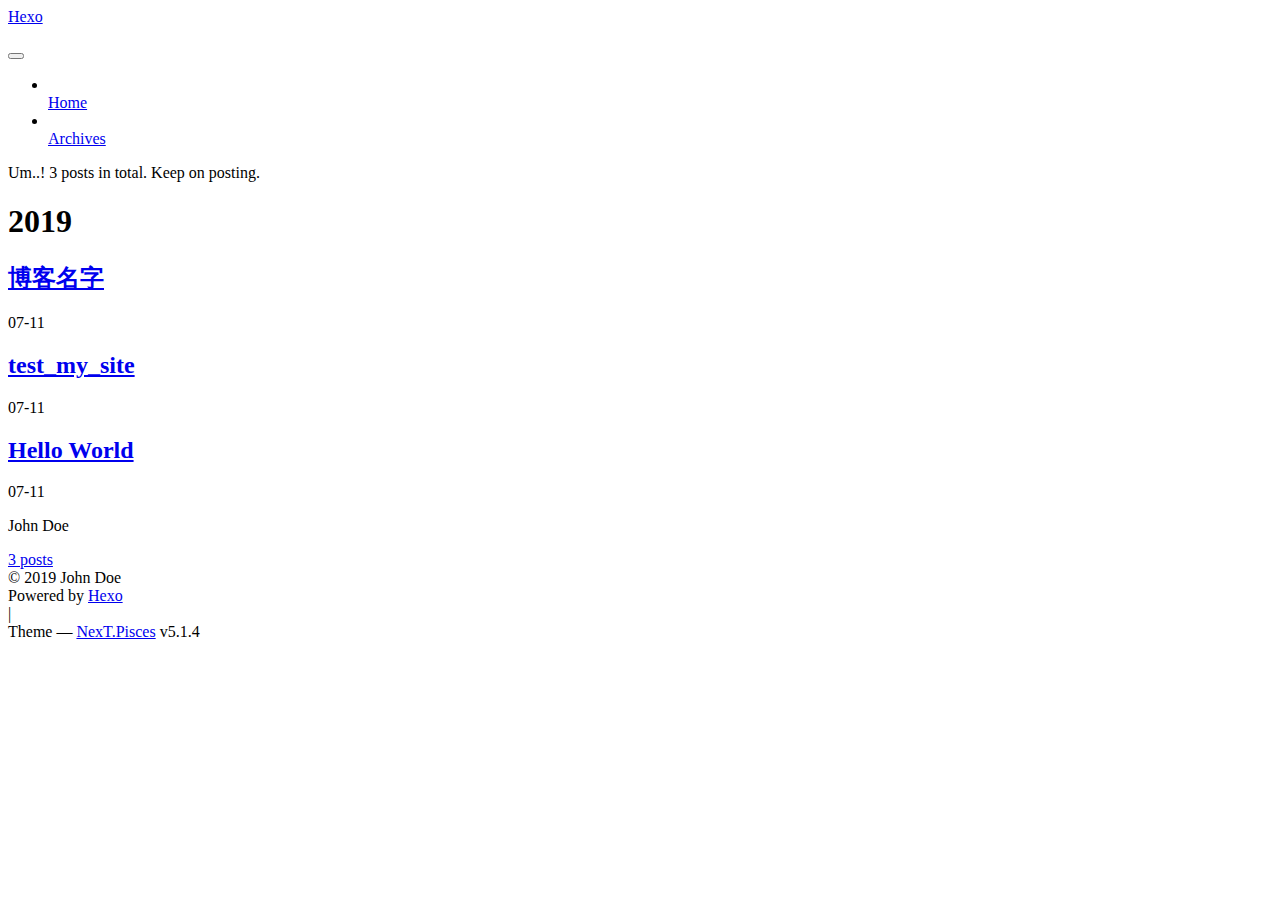
==== archives/index.html @ 9282c747 "Site updated: 2019-07-11 01:19:14" ====
<!DOCTYPE html>



  


<html class="theme-next pisces use-motion" lang>
<head><meta name="generator" content="Hexo 3.9.0">
  <meta charset="UTF-8">
<meta http-equiv="X-UA-Compatible" content="IE=edge">
<meta name="viewport" content="width=device-width, initial-scale=1, maximum-scale=1">
<meta name="theme-color" content="#222">









<meta http-equiv="Cache-Control" content="no-transform">
<meta http-equiv="Cache-Control" content="no-siteapp">
















  
  
  <link href="/lib/fancybox/source/jquery.fancybox.css?v=2.1.5" rel="stylesheet" type="text/css">







<link href="/lib/font-awesome/css/font-awesome.min.css?v=4.6.2" rel="stylesheet" type="text/css">

<link href="/css/main.css?v=5.1.4" rel="stylesheet" type="text/css">


  <link rel="apple-touch-icon" sizes="180x180" href="/images/apple-touch-icon-next.png?v=5.1.4">


  <link rel="icon" type="image/png" sizes="32x32" href="/images/favicon-32x32-next.png?v=5.1.4">


  <link rel="icon" type="image/png" sizes="16x16" href="/images/favicon-16x16-next.png?v=5.1.4">


  <link rel="mask-icon" href="/images/logo.svg?v=5.1.4" color="#222">





  <meta name="keywords" content="Hexo, NexT">










<meta property="og:type" content="website">
<meta property="og:title" content="Hexo">
<meta property="og:url" content="http://yoursite.com/archives/index.html">
<meta property="og:site_name" content="Hexo">
<meta property="og:locale" content="default">
<meta name="twitter:card" content="summary">
<meta name="twitter:title" content="Hexo">



<script type="text/javascript" id="hexo.configurations">
  var NexT = window.NexT || {};
  var CONFIG = {
    root: '/',
    scheme: 'Pisces',
    version: '5.1.4',
    sidebar: {"position":"left","display":"post","offset":12,"b2t":false,"scrollpercent":false,"onmobile":false},
    fancybox: true,
    tabs: true,
    motion: {"enable":true,"async":false,"transition":{"post_block":"fadeIn","post_header":"slideDownIn","post_body":"slideDownIn","coll_header":"slideLeftIn","sidebar":"slideUpIn"}},
    duoshuo: {
      userId: '0',
      author: 'Author'
    },
    algolia: {
      applicationID: '',
      apiKey: '',
      indexName: '',
      hits: {"per_page":10},
      labels: {"input_placeholder":"Search for Posts","hits_empty":"We didn't find any results for the search: ${query}","hits_stats":"${hits} results found in ${time} ms"}
    }
  };
</script>



  <link rel="canonical" href="http://yoursite.com/archives/">





  <title>Archive | Hexo</title>
  








</head>

<body itemscope itemtype="http://schema.org/WebPage" lang="default">

  
  
    
  

  <div class="container sidebar-position-left page-archive">
    <div class="headband"></div>

    <header id="header" class="header" itemscope itemtype="http://schema.org/WPHeader">
      <div class="header-inner"><div class="site-brand-wrapper">
  <div class="site-meta ">
    

    <div class="custom-logo-site-title">
      <a href="/" class="brand" rel="start">
        <span class="logo-line-before"><i></i></span>
        <span class="site-title">Hexo</span>
        <span class="logo-line-after"><i></i></span>
      </a>
    </div>
      
        <p class="site-subtitle"></p>
      
  </div>

  <div class="site-nav-toggle">
    <button>
      <span class="btn-bar"></span>
      <span class="btn-bar"></span>
      <span class="btn-bar"></span>
    </button>
  </div>
</div>

<nav class="site-nav">
  

  
    <ul id="menu" class="menu">
      
        
        <li class="menu-item menu-item-home">
          <a href="/" rel="section">
            
              <i class="menu-item-icon fa fa-fw fa-home"></i> <br>
            
            Home
          </a>
        </li>
      
        
        <li class="menu-item menu-item-archives">
          <a href="/archives/" rel="section">
            
              <i class="menu-item-icon fa fa-fw fa-archive"></i> <br>
            
            Archives
          </a>
        </li>
      

      
    </ul>
  

  
</nav>



 </div>
    </header>

    <main id="main" class="main">
      <div class="main-inner">
        <div class="content-wrap">
          <div id="content" class="content">
            

  
  
  
  <div class="post-block archive">
    <div id="posts" class="posts-collapse">
      <span class="archive-move-on"></span>

      <span class="archive-page-counter">
        
        
        
          
        
        Um..! 3 posts in total. Keep on posting.
      </span>

      

        
        
        

        
          
          <div class="collection-title">
            <h1 class="archive-year" id="archive-year-2019">2019</h1>
          </div>
        
        

        

  <article class="post post-type-normal" itemscope itemtype="http://schema.org/Article">
    <header class="post-header">

      <h2 class="post-title">
        
            <a class="post-title-link" href="/2019/07/11/博客名字/" itemprop="url">
              
                <span itemprop="name">博客名字</span>
              
            </a>
        
      </h2>

      <div class="post-meta">
        <time class="post-time" itemprop="dateCreated" datetime="2019-07-11T01:04:57-07:00" content="2019-07-11">
          07-11
        </time>
      </div>

    </header>
  </article>



      

        
        
        

        
        

        

  <article class="post post-type-normal" itemscope itemtype="http://schema.org/Article">
    <header class="post-header">

      <h2 class="post-title">
        
            <a class="post-title-link" href="/2019/07/11/test-my-site/" itemprop="url">
              
                <span itemprop="name">test_my_site</span>
              
            </a>
        
      </h2>

      <div class="post-meta">
        <time class="post-time" itemprop="dateCreated" datetime="2019-07-11T00:39:46-07:00" content="2019-07-11">
          07-11
        </time>
      </div>

    </header>
  </article>



      

        
        
        

        
        

        

  <article class="post post-type-normal" itemscope itemtype="http://schema.org/Article">
    <header class="post-header">

      <h2 class="post-title">
        
            <a class="post-title-link" href="/2019/07/11/hello-world/" itemprop="url">
              
                <span itemprop="name">Hello World</span>
              
            </a>
        
      </h2>

      <div class="post-meta">
        <time class="post-time" itemprop="dateCreated" datetime="2019-07-11T00:15:11-07:00" content="2019-07-11">
          07-11
        </time>
      </div>

    </header>
  </article>



      

    </div>
  </div>
  
  
  

  



          </div>
          


          

        </div>
        
          
  
  <div class="sidebar-toggle">
    <div class="sidebar-toggle-line-wrap">
      <span class="sidebar-toggle-line sidebar-toggle-line-first"></span>
      <span class="sidebar-toggle-line sidebar-toggle-line-middle"></span>
      <span class="sidebar-toggle-line sidebar-toggle-line-last"></span>
    </div>
  </div>

  <aside id="sidebar" class="sidebar">
    
    <div class="sidebar-inner">

      

      

      <section class="site-overview-wrap sidebar-panel sidebar-panel-active">
        <div class="site-overview">
          <div class="site-author motion-element" itemprop="author" itemscope itemtype="http://schema.org/Person">
            
              <p class="site-author-name" itemprop="name">John Doe</p>
              <p class="site-description motion-element" itemprop="description"></p>
          </div>

          <nav class="site-state motion-element">

            
              <div class="site-state-item site-state-posts">
              
                <a href="/archives/">
              
                  <span class="site-state-item-count">3</span>
                  <span class="site-state-item-name">posts</span>
                </a>
              </div>
            

            

            

          </nav>

          

          

          
          

          
          

          

        </div>
      </section>

      

      

    </div>
  </aside>


        
      </div>
    </main>

    <footer id="footer" class="footer">
      <div class="footer-inner">
        <div class="copyright">&copy; <span itemprop="copyrightYear">2019</span>
  <span class="with-love">
    <i class="fa fa-user"></i>
  </span>
  <span class="author" itemprop="copyrightHolder">John Doe</span>

  
</div>


  <div class="powered-by">Powered by <a class="theme-link" target="_blank" href="https://hexo.io">Hexo</a></div>



  <span class="post-meta-divider">|</span>



  <div class="theme-info">Theme &mdash; <a class="theme-link" target="_blank" href="https://github.com/iissnan/hexo-theme-next">NexT.Pisces</a> v5.1.4</div>




        







        
      </div>
    </footer>

    
      <div class="back-to-top">
        <i class="fa fa-arrow-up"></i>
        
      </div>
    

    

  </div>

  

<script type="text/javascript">
  if (Object.prototype.toString.call(window.Promise) !== '[object Function]') {
    window.Promise = null;
  }
</script>









  












  
  
    <script type="text/javascript" src="/lib/jquery/index.js?v=2.1.3"></script>
  

  
  
    <script type="text/javascript" src="/lib/fastclick/lib/fastclick.min.js?v=1.0.6"></script>
  

  
  
    <script type="text/javascript" src="/lib/jquery_lazyload/jquery.lazyload.js?v=1.9.7"></script>
  

  
  
    <script type="text/javascript" src="/lib/velocity/velocity.min.js?v=1.2.1"></script>
  

  
  
    <script type="text/javascript" src="/lib/velocity/velocity.ui.min.js?v=1.2.1"></script>
  

  
  
    <script type="text/javascript" src="/lib/fancybox/source/jquery.fancybox.pack.js?v=2.1.5"></script>
  


  


  <script type="text/javascript" src="/js/src/utils.js?v=5.1.4"></script>

  <script type="text/javascript" src="/js/src/motion.js?v=5.1.4"></script>



  
  


  <script type="text/javascript" src="/js/src/affix.js?v=5.1.4"></script>

  <script type="text/javascript" src="/js/src/schemes/pisces.js?v=5.1.4"></script>



  

  


  <script type="text/javascript" src="/js/src/bootstrap.js?v=5.1.4"></script>



  


  




	





  





  












  





  

  

  

  
  

  

  

  

</body>
</html>
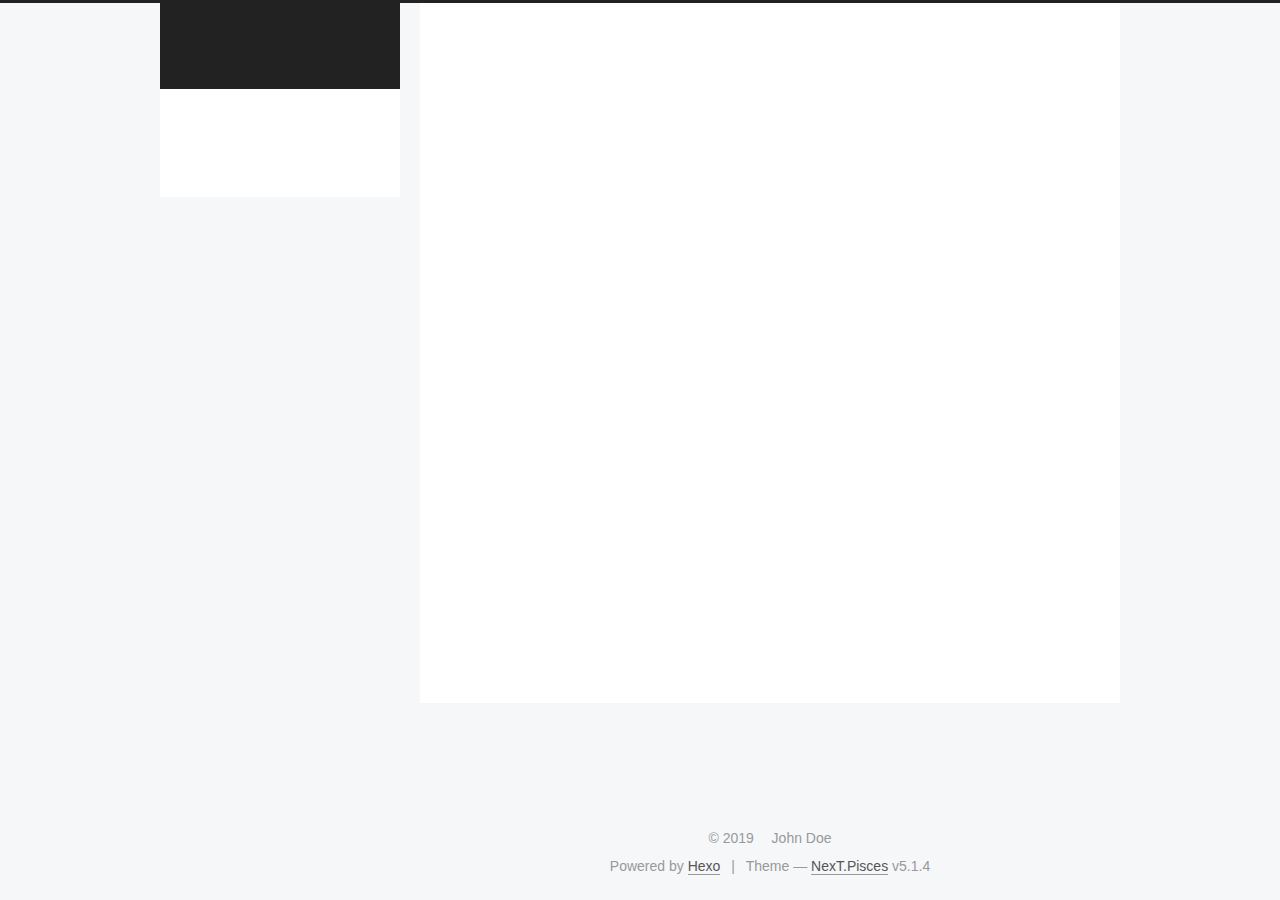
==== commit 5ebafd2a: "Site updated: 2019-07-11 01:27:59" ====
--- a/archives/index.html
+++ b/archives/index.html
@@ -227,7 +227,7 @@
         
           
         
-        Um..! 3 posts in total. Keep on posting.
+        Um..! 2 posts in total. Keep on posting.
       </span>
 
       
@@ -261,41 +261,6 @@
 
       <div class="post-meta">
         <time class="post-time" itemprop="dateCreated" datetime="2019-07-11T01:04:57-07:00" content="2019-07-11">
-          07-11
-        </time>
-      </div>
-
-    </header>
-  </article>
-
-
-
-      
-
-        
-        
-        
-
-        
-        
-
-        
-
-  <article class="post post-type-normal" itemscope itemtype="http://schema.org/Article">
-    <header class="post-header">
-
-      <h2 class="post-title">
-        
-            <a class="post-title-link" href="/2019/07/11/test-my-site/" itemprop="url">
-              
-                <span itemprop="name">test_my_site</span>
-              
-            </a>
-        
-      </h2>
-
-      <div class="post-meta">
-        <time class="post-time" itemprop="dateCreated" datetime="2019-07-11T00:39:46-07:00" content="2019-07-11">
           07-11
         </time>
       </div>
@@ -393,7 +358,7 @@
               
                 <a href="/archives/">
               
-                  <span class="site-state-item-count">3</span>
+                  <span class="site-state-item-count">2</span>
                   <span class="site-state-item-name">posts</span>
                 </a>
               </div>
--- a/css/main.css
+++ b/css/main.css
@@ -0,0 +1,2993 @@
+/* normalize.css v3.0.2 | MIT License | git.io/normalize */
+html {
+  font-family: sans-serif; /* 1 */
+  -ms-text-size-adjust: 100%; /* 2 */
+  -webkit-text-size-adjust: 100%; /* 2 */
+}
+body {
+  margin: 0;
+}
+article,
+aside,
+details,
+figcaption,
+figure,
+footer,
+header,
+hgroup,
+main,
+menu,
+nav,
+section,
+summary {
+  display: block;
+}
+audio,
+canvas,
+progress,
+video {
+  display: inline-block; /* 1 */
+  vertical-align: baseline; /* 2 */
+}
+audio:not([controls]) {
+  display: none;
+  height: 0;
+}
+[hidden],
+template {
+  display: none;
+}
+a {
+  background-color: transparent;
+}
+a:active,
+a:hover {
+  outline: 0;
+}
+abbr[title] {
+  border-bottom: 1px dotted;
+}
+b,
+strong {
+  font-weight: bold;
+}
+dfn {
+  font-style: italic;
+}
+h1 {
+  font-size: 2em;
+  margin: 0.67em 0;
+}
+mark {
+  background: #ff0;
+  color: #000;
+}
+small {
+  font-size: 80%;
+}
+sub,
+sup {
+  font-size: 75%;
+  line-height: 0;
+  position: relative;
+  vertical-align: baseline;
+}
+sup {
+  top: -0.5em;
+}
+sub {
+  bottom: -0.25em;
+}
+img {
+  border: 0;
+}
+svg:not(:root) {
+  overflow: hidden;
+}
+figure {
+  margin: 1em 40px;
+}
+hr {
+  -moz-box-sizing: content-box;
+  box-sizing: content-box;
+  height: 0;
+}
+pre {
+  overflow: auto;
+}
+code,
+kbd,
+pre,
+samp {
+  font-family: monospace, monospace;
+  font-size: 1em;
+}
+button,
+input,
+optgroup,
+select,
+textarea {
+  color: inherit; /* 1 */
+  font: inherit; /* 2 */
+  margin: 0; /* 3 */
+}
+button {
+  overflow: visible;
+}
+button,
+select {
+  text-transform: none;
+}
+button,
+html input[type="button"],
+input[type="reset"],
+input[type="submit"] {
+  -webkit-appearance: button; /* 2 */
+  cursor: pointer; /* 3 */
+}
+button[disabled],
+html input[disabled] {
+  cursor: default;
+}
+button::-moz-focus-inner,
+input::-moz-focus-inner {
+  border: 0;
+  padding: 0;
+}
+input {
+  line-height: normal;
+}
+input[type="checkbox"],
+input[type="radio"] {
+  box-sizing: border-box; /* 1 */
+  padding: 0; /* 2 */
+}
+input[type="number"]::-webkit-inner-spin-button,
+input[type="number"]::-webkit-outer-spin-button {
+  height: auto;
+}
+input[type="search"] {
+  -webkit-appearance: textfield; /* 1 */
+  -moz-box-sizing: content-box;
+  -webkit-box-sizing: content-box; /* 2 */
+  box-sizing: content-box;
+}
+input[type="search"]::-webkit-search-cancel-button,
+input[type="search"]::-webkit-search-decoration {
+  -webkit-appearance: none;
+}
+fieldset {
+  border: 1px solid #c0c0c0;
+  margin: 0 2px;
+  padding: 0.35em 0.625em 0.75em;
+}
+legend {
+  border: 0; /* 1 */
+  padding: 0; /* 2 */
+}
+textarea {
+  overflow: auto;
+}
+optgroup {
+  font-weight: bold;
+}
+table {
+  border-collapse: collapse;
+  border-spacing: 0;
+}
+td,
+th {
+  padding: 0;
+}
+::selection {
+  background: #262a30;
+  color: #fff;
+}
+body {
+  position: relative;
+  font-family: 'Lato', "PingFang SC", "Microsoft YaHei", sans-serif;
+  font-size: 14px;
+  line-height: 2;
+  color: #555;
+  background: #f5f7f9;
+}
+@media (max-width: 767px) {
+  body {
+    padding-right: 0 !important;
+  }
+}
+@media (min-width: 768px) and (max-width: 991px) {
+  body {
+    padding-right: 0 !important;
+  }
+}
+@media (min-width: 1600px) {
+  body {
+    font-size: 16px;
+  }
+}
+h1,
+h2,
+h3,
+h4,
+h5,
+h6 {
+  margin: 0;
+  padding: 0;
+  font-weight: bold;
+  line-height: 1.5;
+  font-family: 'Lato', "PingFang SC", "Microsoft YaHei", sans-serif;
+}
+h2,
+h3,
+h4,
+h5,
+h6 {
+  margin: 20px 0 15px;
+}
+h1 {
+  font-size: 22px;
+}
+@media (max-width: 767px) {
+  h1 {
+    font-size: 18px;
+  }
+}
+h2 {
+  font-size: 20px;
+}
+@media (max-width: 767px) {
+  h2 {
+    font-size: 16px;
+  }
+}
+h3 {
+  font-size: 18px;
+}
+@media (max-width: 767px) {
+  h3 {
+    font-size: 14px;
+  }
+}
+h4 {
+  font-size: 16px;
+}
+@media (max-width: 767px) {
+  h4 {
+    font-size: 12px;
+  }
+}
+h5 {
+  font-size: 14px;
+}
+@media (max-width: 767px) {
+  h5 {
+    font-size: 10px;
+  }
+}
+h6 {
+  font-size: 12px;
+}
+@media (max-width: 767px) {
+  h6 {
+    font-size: 8px;
+  }
+}
+p {
+  margin: 0 0 20px 0;
+}
+a {
+  color: #555;
+  text-decoration: none;
+  outline: none;
+  border-bottom: 1px solid #999;
+  word-wrap: break-word;
+}
+a:hover {
+  color: #222;
+  border-bottom-color: #222;
+}
+blockquote {
+  margin: 0;
+  padding: 0;
+}
+img {
+  display: block;
+  margin: auto;
+  max-width: 100%;
+  height: auto;
+}
+hr {
+  margin: 40px 0;
+  height: 3px;
+  border: none;
+  background-color: #ddd;
+  background-image: repeating-linear-gradient(-45deg, #fff, #fff 4px, transparent 4px, transparent 8px);
+}
+blockquote {
+  padding: 0 15px;
+  color: #666;
+  border-left: 4px solid #ddd;
+}
+blockquote cite::before {
+  content: "-";
+  padding: 0 5px;
+}
+dt {
+  font-weight: 700;
+}
+dd {
+  margin: 0;
+  padding: 0;
+}
+kbd {
+  border: 1px solid #ccc;
+  border-radius: 0.2em;
+  box-shadow: 0.1em 0.1em 0.2em rgba(0,0,0,0.1);
+  background-color: #f9f9f9;
+  font-family: inherit;
+  background-image: -webkit-linear-gradient(top, #eee, #fff, #eee);
+  padding: 0.1em 0.3em;
+  white-space: nowrap;
+}
+.text-left {
+  text-align: left;
+}
+.text-center {
+  text-align: center;
+}
+.text-right {
+  text-align: right;
+}
+.text-justify {
+  text-align: justify;
+}
+.text-nowrap {
+  white-space: nowrap;
+}
+.text-lowercase {
+  text-transform: lowercase;
+}
+.text-uppercase {
+  text-transform: uppercase;
+}
+.text-capitalize {
+  text-transform: capitalize;
+}
+.center-block {
+  display: block;
+  margin-left: auto;
+  margin-right: auto;
+}
+.clearfix:before,
+.clearfix:after {
+  content: " ";
+  display: table;
+}
+.clearfix:after {
+  clear: both;
+}
+.pullquote {
+  width: 45%;
+}
+.pullquote.left {
+  float: left;
+  margin-left: 5px;
+  margin-right: 10px;
+}
+.pullquote.right {
+  float: right;
+  margin-left: 10px;
+  margin-right: 5px;
+}
+.affix.affix.affix {
+  position: fixed;
+}
+.translation {
+  margin-top: -20px;
+  font-size: 14px;
+  color: #999;
+}
+.scrollbar-measure {
+  width: 100px;
+  height: 100px;
+  overflow: scroll;
+  position: absolute;
+  top: -9999px;
+}
+.use-motion .motion-element {
+  opacity: 0;
+}
+table {
+  margin: 20px 0;
+  width: 100%;
+  border-collapse: collapse;
+  border-spacing: 0;
+  border: 1px solid #ddd;
+  font-size: 14px;
+  table-layout: fixed;
+  word-wrap: break-all;
+}
+table>tbody>tr:nth-of-type(odd) {
+  background-color: #f9f9f9;
+}
+table>tbody>tr:hover {
+  background-color: #f5f5f5;
+}
+caption,
+th,
+td {
+  padding: 8px;
+  text-align: left;
+  vertical-align: middle;
+  font-weight: normal;
+}
+th,
+td {
+  border-bottom: 3px solid #ddd;
+  border-right: 1px solid #eee;
+}
+th {
+  padding-bottom: 10px;
+  font-weight: 700;
+}
+td {
+  border-bottom-width: 1px;
+}
+html,
+body {
+  height: 100%;
+}
+.container {
+  position: relative;
+  min-height: 100%;
+}
+.header-inner {
+  margin: 0 auto;
+  padding: 100px 0 70px;
+  width: 700px;
+}
+@media (min-width: 1600px) {
+  .container .header-inner {
+    width: 900px;
+  }
+}
+.main {
+  padding-bottom: 150px;
+}
+.main-inner {
+  margin: 0 auto;
+  width: 700px;
+}
+@media (min-width: 1600px) {
+  .container .main-inner {
+    width: 900px;
+  }
+}
+.footer {
+  position: absolute;
+  left: 0;
+  bottom: 0;
+  width: 100%;
+  min-height: 50px;
+}
+.footer-inner {
+  box-sizing: border-box;
+  margin: 20px auto;
+  width: 700px;
+}
+@media (min-width: 1600px) {
+  .container .footer-inner {
+    width: 900px;
+  }
+}
+pre,
+.highlight {
+  overflow: auto;
+  margin: 20px 0;
+  padding: 0;
+  font-size: 13px;
+  color: #4d4d4c;
+  background: #f7f7f7;
+  line-height: 1.6;
+}
+pre,
+code {
+  font-family: consolas, Menlo, "PingFang SC", "Microsoft YaHei", monospace;
+}
+code {
+  padding: 2px 4px;
+  word-wrap: break-word;
+  color: #555;
+  background: #eee;
+  border-radius: 3px;
+  font-size: 13px;
+}
+pre {
+  padding: 10px;
+}
+pre code {
+  padding: 0;
+  color: #4d4d4c;
+  background: none;
+  text-shadow: none;
+}
+.highlight {
+  border-radius: 1px;
+}
+.highlight pre {
+  border: none;
+  margin: 0;
+  padding: 10px 0;
+}
+.highlight table {
+  margin: 0;
+  width: auto;
+  border: none;
+}
+.highlight td {
+  border: none;
+  padding: 0;
+}
+.highlight figcaption {
+  font-size: 1em;
+  color: #4d4d4c;
+  line-height: 1em;
+  margin-bottom: 1em;
+}
+.highlight figcaption:before,
+.highlight figcaption:after {
+  content: " ";
+  display: table;
+}
+.highlight figcaption:after {
+  clear: both;
+}
+.highlight figcaption a {
+  float: right;
+  color: #4d4d4c;
+}
+.highlight figcaption a:hover {
+  border-bottom-color: #4d4d4c;
+}
+.highlight .gutter pre {
+  padding-left: 10px;
+  padding-right: 10px;
+  color: #869194;
+  text-align: right;
+  background-color: #eff2f3;
+}
+.highlight .code pre {
+  width: 100%;
+  padding-left: 10px;
+  padding-right: 10px;
+  background-color: #f7f7f7;
+}
+.highlight .line {
+  height: 20px;
+}
+.gutter {
+  -webkit-user-select: none;
+  -moz-user-select: none;
+  -ms-user-select: none;
+  user-select: none;
+}
+.gist table {
+  width: auto;
+}
+.gist table td {
+  border: none;
+}
+pre .deletion {
+  background: #fdd;
+}
+pre .addition {
+  background: #dfd;
+}
+pre .meta {
+  color: #8959a8;
+}
+pre .comment {
+  color: #8e908c;
+}
+pre .variable,
+pre .attribute,
+pre .tag,
+pre .regexp,
+pre .ruby .constant,
+pre .xml .tag .title,
+pre .xml .pi,
+pre .xml .doctype,
+pre .html .doctype,
+pre .css .id,
+pre .css .class,
+pre .css .pseudo {
+  color: #c82829;
+}
+pre .number,
+pre .preprocessor,
+pre .built_in,
+pre .literal,
+pre .params,
+pre .constant,
+pre .command {
+  color: #f5871f;
+}
+pre .ruby .class .title,
+pre .css .rules .attribute,
+pre .string,
+pre .value,
+pre .inheritance,
+pre .header,
+pre .ruby .symbol,
+pre .xml .cdata,
+pre .special,
+pre .number,
+pre .formula {
+  color: #718c00;
+}
+pre .title,
+pre .css .hexcolor {
+  color: #3e999f;
+}
+pre .function,
+pre .python .decorator,
+pre .python .title,
+pre .ruby .function .title,
+pre .ruby .title .keyword,
+pre .perl .sub,
+pre .javascript .title,
+pre .coffeescript .title {
+  color: #4271ae;
+}
+pre .keyword,
+pre .javascript .function {
+  color: #8959a8;
+}
+.full-image.full-image.full-image.full-image {
+  border: none;
+  max-width: 100%;
+  width: auto;
+  margin: 20px auto 25px;
+}
+@media (min-width: 992px) {
+  .full-image.full-image.full-image.full-image {
+    max-width: none;
+    width: 118%;
+    margin: 0 -9%;
+  }
+}
+.blockquote-center,
+.page-home .post-type-quote blockquote,
+.page-post-detail .post-type-quote blockquote {
+  position: relative;
+  margin: 40px 0;
+  padding: 0;
+  border-left: none;
+  text-align: center;
+}
+.blockquote-center::before,
+.page-home .post-type-quote blockquote::before,
+.page-post-detail .post-type-quote blockquote::before,
+.blockquote-center::after,
+.page-home .post-type-quote blockquote::after,
+.page-post-detail .post-type-quote blockquote::after {
+  position: absolute;
+  content: ' ';
+  display: block;
+  width: 100%;
+  height: 24px;
+  opacity: 0.2;
+  background-repeat: no-repeat;
+  background-position: 0 -6px;
+  background-size: 22px 22px;
+}
+.blockquote-center::before,
+.page-home .post-type-quote blockquote::before,
+.page-post-detail .post-type-quote blockquote::before {
+  top: -20px;
+  background-image: url("../images/quote-l.svg");
+  border-top: 1px solid #ccc;
+}
+.blockquote-center::after,
+.page-home .post-type-quote blockquote::after,
+.page-post-detail .post-type-quote blockquote::after {
+  bottom: -20px;
+  background-image: url("../images/quote-r.svg");
+  border-bottom: 1px solid #ccc;
+  background-position: 100% 8px;
+}
+.blockquote-center p,
+.page-home .post-type-quote blockquote p,
+.page-post-detail .post-type-quote blockquote p,
+.blockquote-center div,
+.page-home .post-type-quote blockquote div,
+.page-post-detail .post-type-quote blockquote div {
+  text-align: center;
+}
+.post .post-body .group-picture img {
+  box-sizing: border-box;
+  padding: 0 3px;
+  border: none;
+}
+.post .group-picture-row {
+  overflow: hidden;
+  margin-top: 6px;
+}
+.post .group-picture-row:first-child {
+  margin-top: 0;
+}
+.post .group-picture-column {
+  float: left;
+}
+.page-post-detail .post-body .group-picture-column {
+  float: none;
+  margin-top: 10px;
+  width: auto !important;
+}
+.page-post-detail .post-body .group-picture-column img {
+  margin: 0 auto;
+}
+.page-archive .group-picture-container {
+  overflow: hidden;
+}
+.page-archive .group-picture-row {
+  float: left;
+}
+.page-archive .group-picture-row:first-child {
+  margin-top: 6px;
+}
+.page-archive .group-picture-column {
+  max-width: 150px;
+  max-height: 150px;
+}
+.post-body .note {
+  position: relative;
+  padding: 15px;
+  margin-bottom: 20px;
+  border: 1px solid #eee;
+  border-left-width: 5px;
+  border-radius: 3px;
+}
+.post-body .note h2,
+.post-body .note h3,
+.post-body .note h4,
+.post-body .note h5,
+.post-body .note h6 {
+  margin-top: 0;
+  margin-bottom: 0;
+  border-bottom: initial;
+  padding-top: 0 !important;
+}
+.post-body .note p:first-child,
+.post-body .note ul:first-child,
+.post-body .note ol:first-child,
+.post-body .note table:first-child,
+.post-body .note pre:first-child,
+.post-body .note blockquote:first-child {
+  margin-top: 0;
+}
+.post-body .note p:last-child,
+.post-body .note ul:last-child,
+.post-body .note ol:last-child,
+.post-body .note table:last-child,
+.post-body .note pre:last-child,
+.post-body .note blockquote:last-child {
+  margin-bottom: 0;
+}
+.post-body .note.default {
+  border-left-color: #777;
+}
+.post-body .note.default h2,
+.post-body .note.default h3,
+.post-body .note.default h4,
+.post-body .note.default h5,
+.post-body .note.default h6 {
+  color: #777;
+}
+.post-body .note.primary {
+  border-left-color: #6f42c1;
+}
+.post-body .note.primary h2,
+.post-body .note.primary h3,
+.post-body .note.primary h4,
+.post-body .note.primary h5,
+.post-body .note.primary h6 {
+  color: #6f42c1;
+}
+.post-body .note.info {
+  border-left-color: #428bca;
+}
+.post-body .note.info h2,
+.post-body .note.info h3,
+.post-body .note.info h4,
+.post-body .note.info h5,
+.post-body .note.info h6 {
+  color: #428bca;
+}
+.post-body .note.success {
+  border-left-color: #5cb85c;
+}
+.post-body .note.success h2,
+.post-body .note.success h3,
+.post-body .note.success h4,
+.post-body .note.success h5,
+.post-body .note.success h6 {
+  color: #5cb85c;
+}
+.post-body .note.warning {
+  border-left-color: #f0ad4e;
+}
+.post-body .note.warning h2,
+.post-body .note.warning h3,
+.post-body .note.warning h4,
+.post-body .note.warning h5,
+.post-body .note.warning h6 {
+  color: #f0ad4e;
+}
+.post-body .note.danger {
+  border-left-color: #d9534f;
+}
+.post-body .note.danger h2,
+.post-body .note.danger h3,
+.post-body .note.danger h4,
+.post-body .note.danger h5,
+.post-body .note.danger h6 {
+  color: #d9534f;
+}
+.post-body .label {
+  display: inline;
+  padding: 0 2px;
+  white-space: nowrap;
+}
+.post-body .label.default {
+  background-color: #f0f0f0;
+}
+.post-body .label.primary {
+  background-color: #efe6f7;
+}
+.post-body .label.info {
+  background-color: #e5f2f8;
+}
+.post-body .label.success {
+  background-color: #e7f4e9;
+}
+.post-body .label.warning {
+  background-color: #fcf6e1;
+}
+.post-body .label.danger {
+  background-color: #fae8eb;
+}
+.post-body .tabs {
+  position: relative;
+  display: block;
+  margin-bottom: 20px;
+  padding-top: 10px;
+}
+.post-body .tabs ul.nav-tabs {
+  margin: 0;
+  padding: 0;
+  display: flex;
+  margin-bottom: -1px;
+}
+@media (max-width: 413px) {
+  .post-body .tabs ul.nav-tabs {
+    display: block;
+    margin-bottom: 5px;
+  }
+}
+.post-body .tabs ul.nav-tabs li.tab {
+  list-style-type: none !important;
+  margin: 0 0.25em 0 0;
+  border-top: 3px solid transparent;
+  border-left: 1px solid transparent;
+  border-right: 1px solid transparent;
+}
+@media (max-width: 413px) {
+  .post-body .tabs ul.nav-tabs li.tab {
+    margin: initial;
+    border-top: 1px solid transparent;
+    border-left: 3px solid transparent;
+    border-right: 1px solid transparent;
+    border-bottom: 1px solid transparent;
+  }
+}
+.post-body .tabs ul.nav-tabs li.tab a {
+  outline: 0;
+  border-bottom: initial;
+  display: block;
+  line-height: 1.8em;
+  padding: 0.25em 0.75em;
+  transition-duration: 0.2s;
+  transition-timing-function: ease-out;
+  transition-delay: 0s;
+}
+.post-body .tabs ul.nav-tabs li.tab a i {
+  width: 1.285714285714286em;
+}
+.post-body .tabs ul.nav-tabs li.tab.active {
+  border-top: 3px solid #fc6423;
+  border-left: 1px solid #ddd;
+  border-right: 1px solid #ddd;
+  background-color: #fff;
+}
+@media (max-width: 413px) {
+  .post-body .tabs ul.nav-tabs li.tab.active {
+    border-top: 1px solid #ddd;
+    border-left: 3px solid #fc6423;
+    border-right: 1px solid #ddd;
+    border-bottom: 1px solid #ddd;
+  }
+}
+.post-body .tabs ul.nav-tabs li.tab.active a {
+  cursor: default;
+  color: #555;
+}
+.post-body .tabs .tab-content {
+  background-color: #fff;
+}
+.post-body .tabs .tab-content .tab-pane {
+  border: 1px solid #ddd;
+  padding: 20px 20px 0 20px;
+}
+.post-body .tabs .tab-content .tab-pane:not(.active) {
+  display: none !important;
+}
+.post-body .tabs .tab-content .tab-pane.active {
+  display: block !important;
+}
+.btn {
+  display: inline-block;
+  padding: 0 20px;
+  font-size: 14px;
+  color: #555;
+  background: #fff;
+  border: 2px solid #555;
+  text-decoration: none;
+  border-radius: 2px;
+  transition-property: background-color;
+  transition-duration: 0.2s;
+  transition-timing-function: ease-in-out;
+  transition-delay: 0s;
+  line-height: 2;
+}
+.btn:hover {
+  border-color: #222;
+  color: #fff;
+  background: #222;
+}
+.btn +.btn {
+  margin: 0 0 8px 8px;
+}
+.btn .fa-fw {
+  width: 1.285714285714286em;
+  text-align: left;
+}
+.btn-bar {
+  display: block;
+  width: 22px;
+  height: 2px;
+  background: #555;
+  border-radius: 1px;
+}
+.btn-bar+.btn-bar {
+  margin-top: 4px;
+}
+.pagination {
+  margin: 120px 0 40px;
+  text-align: center;
+  border-top: 1px solid #eee;
+}
+.page-number-basic,
+.pagination .prev,
+.pagination .next,
+.pagination .page-number,
+.pagination .space {
+  display: inline-block;
+  position: relative;
+  top: -1px;
+  margin: 0 10px;
+  padding: 0 11px;
+}
+@media (max-width: 767px) {
+  .page-number-basic,
+  .pagination .prev,
+  .pagination .next,
+  .pagination .page-number,
+  .pagination .space {
+    margin: 0 5px;
+  }
+}
+.pagination .prev,
+.pagination .next,
+.pagination .page-number {
+  border-bottom: 0;
+  border-top: 1px solid #eee;
+  transition-property: border-color;
+  transition-duration: 0.2s;
+  transition-timing-function: ease-in-out;
+  transition-delay: 0s;
+}
+.pagination .prev:hover,
+.pagination .next:hover,
+.pagination .page-number:hover {
+  border-top-color: #222;
+}
+.pagination .space {
+  padding: 0;
+  margin: 0;
+}
+.pagination .prev {
+  margin-left: 0;
+}
+.pagination .next {
+  margin-right: 0;
+}
+.pagination .page-number.current {
+  color: #fff;
+  background: #ccc;
+  border-top-color: #ccc;
+}
+@media (max-width: 767px) {
+  .pagination {
+    border-top: none;
+  }
+  .pagination .prev,
+  .pagination .next,
+  .pagination .page-number {
+    margin-bottom: 10px;
+    border-top: 0;
+    border-bottom: 1px solid #eee;
+    padding: 0 10px;
+  }
+  .pagination .prev:hover,
+  .pagination .next:hover,
+  .pagination .page-number:hover {
+    border-bottom-color: #222;
+  }
+}
+.comments {
+  margin: 60px 20px 0;
+}
+.tag-cloud {
+  text-align: center;
+}
+.tag-cloud a {
+  display: inline-block;
+  margin: 10px;
+}
+.back-to-top {
+  box-sizing: border-box;
+  position: fixed;
+  bottom: -100px;
+  right: 30px;
+  z-index: 1050;
+  padding: 0 6px;
+  width: 24px;
+  background: #222;
+  font-size: 12px;
+  opacity: 0.6;
+  color: #fff;
+  cursor: pointer;
+  text-align: center;
+  -webkit-transform: translateZ(0);
+  transition-property: bottom;
+  transition-duration: 0.2s;
+  transition-timing-function: ease-in-out;
+  transition-delay: 0s;
+}
+@media (min-width: 768px) and (max-width: 991px) {
+  .back-to-top {
+    display: none !important;
+  }
+}
+@media (max-width: 767px) {
+  .back-to-top {
+    display: none !important;
+  }
+}
+.back-to-top.back-to-top-on {
+  bottom: 30px;
+}
+.header {
+  background: transparent;
+}
+.header-inner {
+  position: relative;
+}
+.headband {
+  height: 3px;
+  background: #222;
+}
+.site-meta {
+  margin: 0;
+  text-align: center;
+}
+@media (max-width: 767px) {
+  .site-meta {
+    text-align: center;
+  }
+}
+.brand {
+  position: relative;
+  display: inline-block;
+  padding: 0 40px;
+  color: #fff;
+  background: #222;
+  border-bottom: none;
+}
+.brand:hover {
+  color: #fff;
+}
+.logo {
+  display: inline-block;
+  margin-right: 5px;
+  line-height: 36px;
+  vertical-align: top;
+}
+.site-title {
+  display: inline-block;
+  vertical-align: top;
+  line-height: 36px;
+  font-size: 20px;
+  font-weight: normal;
+  font-family: 'Lato', "PingFang SC", "Microsoft YaHei", sans-serif;
+}
+.site-subtitle {
+  margin-top: 10px;
+  font-size: 13px;
+  color: #ddd;
+}
+.use-motion .brand {
+  opacity: 0;
+}
+.use-motion .logo,
+.use-motion .site-title,
+.use-motion .site-subtitle {
+  opacity: 0;
+  position: relative;
+  top: -10px;
+}
+.site-nav-toggle {
+  display: none;
+  position: absolute;
+  top: 10px;
+  left: 10px;
+}
+@media (max-width: 767px) {
+  .site-nav-toggle {
+    display: block;
+  }
+}
+.site-nav-toggle button {
+  margin-top: 2px;
+  padding: 9px 10px;
+  background: transparent;
+  border: none;
+}
+@media (max-width: 767px) {
+  .site-nav {
+    display: none;
+    margin: 0 -10px;
+    padding: 0 10px;
+    clear: both;
+    border-top: 1px solid #ddd;
+  }
+}
+@media (min-width: 768px) and (max-width: 991px) {
+  .site-nav {
+    display: block !important;
+  }
+}
+@media (min-width: 992px) {
+  .site-nav {
+    display: block !important;
+  }
+}
+.menu {
+  margin-top: 20px;
+  padding-left: 0;
+  text-align: center;
+}
+.menu .menu-item {
+  display: inline-block;
+  margin: 0 10px;
+  list-style: none;
+}
+@media screen and (max-width: 767px) {
+  .menu .menu-item {
+    margin-top: 10px;
+  }
+}
+.menu .menu-item a {
+  display: block;
+  font-size: 13px;
+  line-height: inherit;
+  border-bottom: 1px solid transparent;
+  transition-property: border-color;
+  transition-duration: 0.2s;
+  transition-timing-function: ease-in-out;
+  transition-delay: 0s;
+}
+.menu .menu-item a:hover,
+.menu-item-active a {
+  border-bottom-color: #222;
+}
+.menu .menu-item .fa {
+  margin-right: 5px;
+}
+.use-motion .menu-item {
+  opacity: 0;
+}
+.post-body {
+  font-family: 'Lato', "PingFang SC", "Microsoft YaHei", sans-serif;
+}
+@media (max-width: 767px) {
+  .post-body {
+    word-break: break-word;
+  }
+}
+.post-body .fancybox img {
+  display: block !important;
+  margin: 0 auto;
+  cursor: pointer;
+  cursor: zoom-in;
+  cursor: -webkit-zoom-in;
+}
+.post-body .image-caption,
+.post-body .figure .caption {
+  margin: -20px auto 15px;
+  text-align: center;
+  font-size: 14px;
+  color: #999;
+  font-weight: bold;
+  line-height: 1;
+}
+.post-sticky-flag {
+  display: inline-block;
+  font-size: 16px;
+  -ms-transform: rotate(30deg);
+  -webkit-transform: rotate(30deg);
+  -moz-transform: rotate(30deg);
+  -ms-transform: rotate(30deg);
+  -o-transform: rotate(30deg);
+  transform: rotate(30deg);
+}
+.use-motion .post-block,
+.use-motion .pagination,
+.use-motion .comments {
+  opacity: 0;
+}
+.use-motion .post-header {
+  opacity: 0;
+}
+.use-motion .post-body {
+  opacity: 0;
+}
+.use-motion .collection-title {
+  opacity: 0;
+}
+.posts-expand {
+  padding-top: 40px;
+}
+@media (max-width: 767px) {
+  .posts-expand {
+    margin: 0 20px;
+  }
+  .post-body pre .gutter pre {
+    padding-right: 10px;
+  }
+  .post-body .highlight {
+    margin-left: 0px;
+    margin-right: 0px;
+    padding: 0;
+  }
+  .post-body .highlight .gutter pre {
+    padding-right: 10px;
+  }
+}
+@media (min-width: 992px) {
+  .posts-expand .post-body {
+    text-align: justify;
+  }
+}
+.posts-expand .post-body h2,
+.posts-expand .post-body h3,
+.posts-expand .post-body h4,
+.posts-expand .post-body h5,
+.posts-expand .post-body h6 {
+  padding-top: 10px;
+}
+.posts-expand .post-body h2 .header-anchor,
+.posts-expand .post-body h3 .header-anchor,
+.posts-expand .post-body h4 .header-anchor,
+.posts-expand .post-body h5 .header-anchor,
+.posts-expand .post-body h6 .header-anchor {
+  float: right;
+  margin-left: 10px;
+  color: #ccc;
+  border-bottom-style: none;
+  visibility: hidden;
+}
+.posts-expand .post-body h2 .header-anchor:hover,
+.posts-expand .post-body h3 .header-anchor:hover,
+.posts-expand .post-body h4 .header-anchor:hover,
+.posts-expand .post-body h5 .header-anchor:hover,
+.posts-expand .post-body h6 .header-anchor:hover {
+  color: inherit;
+}
+.posts-expand .post-body h2:hover .header-anchor,
+.posts-expand .post-body h3:hover .header-anchor,
+.posts-expand .post-body h4:hover .header-anchor,
+.posts-expand .post-body h5:hover .header-anchor,
+.posts-expand .post-body h6:hover .header-anchor {
+  visibility: visible;
+}
+.posts-expand .post-body ul li {
+  list-style: circle;
+}
+.posts-expand .post-body img {
+  box-sizing: border-box;
+  margin: auto;
+  padding: 3px;
+  border: 1px solid #ddd;
+}
+.posts-expand .post-body .fancybox img {
+  margin: 0 auto 25px;
+}
+@media (max-width: 767px) {
+  .posts-collapse {
+    margin: 0 20px;
+  }
+  .posts-collapse .post-title,
+  .posts-collapse .post-meta {
+    display: block;
+    width: auto;
+    text-align: left;
+  }
+}
+.posts-collapse {
+  position: relative;
+  z-index: 1010;
+  margin-left: 55px;
+}
+.posts-collapse::after {
+  content: " ";
+  position: absolute;
+  top: 20px;
+  left: 0;
+  margin-left: -2px;
+  width: 4px;
+  height: 100%;
+  background: #f5f5f5;
+  z-index: -1;
+}
+@media (max-width: 767px) {
+  .posts-collapse {
+    margin: 0 20px;
+  }
+}
+.posts-collapse .collection-title {
+  position: relative;
+  margin: 60px 0;
+}
+.posts-collapse .collection-title h1,
+.posts-collapse .collection-title h2 {
+  margin-left: 20px;
+}
+.posts-collapse .collection-title small {
+  color: #bbb;
+  margin-left: 5px;
+}
+.posts-collapse .collection-title::before {
+  content: " ";
+  position: absolute;
+  left: 0;
+  top: 50%;
+  margin-left: -4px;
+  margin-top: -4px;
+  width: 8px;
+  height: 8px;
+  background: #bbb;
+  border-radius: 50%;
+}
+.posts-collapse .post {
+  margin: 30px 0;
+}
+.posts-collapse .post-header {
+  position: relative;
+  transition-duration: 0.2s;
+  transition-timing-function: ease-in-out;
+  transition-delay: 0s;
+  transition-property: border;
+  border-bottom: 1px dashed #ccc;
+}
+.posts-collapse .post-header::before {
+  content: " ";
+  position: absolute;
+  left: 0;
+  top: 12px;
+  width: 6px;
+  height: 6px;
+  margin-left: -4px;
+  background: #bbb;
+  border-radius: 50%;
+  border: 1px solid #fff;
+  transition-duration: 0.2s;
+  transition-timing-function: ease-in-out;
+  transition-delay: 0s;
+  transition-property: background;
+}
+.posts-collapse .post-header:hover {
+  border-bottom-color: #666;
+}
+.posts-collapse .post-header:hover::before {
+  background: #222;
+}
+.posts-collapse .post-meta {
+  position: absolute;
+  font-size: 12px;
+  left: 20px;
+  top: 5px;
+}
+.posts-collapse .post-comments-count {
+  display: none;
+}
+.posts-collapse .post-title {
+  margin-left: 60px;
+  font-size: 16px;
+  font-weight: normal;
+  line-height: inherit;
+}
+.posts-collapse .post-title::after {
+  margin-left: 3px;
+  opacity: 0.6;
+}
+.posts-collapse .post-title a {
+  color: #666;
+  border-bottom: none;
+}
+.page-home .post-type-quote .post-header,
+.page-post-detail .post-type-quote .post-header,
+.page-home .post-type-quote .post-tags,
+.page-post-detail .post-type-quote .post-tags {
+  display: none;
+}
+.posts-expand .post-title {
+  text-align: center;
+  word-break: break-word;
+  font-weight: 400;
+}
+.posts-expand .post-title-link {
+  display: inline-block;
+  position: relative;
+  color: #555;
+  border-bottom: none;
+  line-height: 1.2;
+  vertical-align: top;
+}
+.posts-expand .post-title-link::before {
+  content: "";
+  position: absolute;
+  width: 100%;
+  height: 2px;
+  bottom: 0;
+  left: 0;
+  background-color: #000;
+  visibility: hidden;
+  -webkit-transform: scaleX(0);
+  -moz-transform: scaleX(0);
+  -ms-transform: scaleX(0);
+  -o-transform: scaleX(0);
+  transform: scaleX(0);
+  transition-duration: 0.2s;
+  transition-timing-function: ease-in-out;
+  transition-delay: 0s;
+}
+.posts-expand .post-title-link:hover::before {
+  visibility: visible;
+  -webkit-transform: scaleX(1);
+  -moz-transform: scaleX(1);
+  -ms-transform: scaleX(1);
+  -o-transform: scaleX(1);
+  transform: scaleX(1);
+}
+.posts-expand .post-title-link .fa {
+  font-size: 16px;
+}
+.posts-expand .post-meta {
+  margin: 3px 0 60px 0;
+  color: #999;
+  font-family: 'Lato', "PingFang SC", "Microsoft YaHei", sans-serif;
+  font-size: 12px;
+  text-align: center;
+}
+.posts-expand .post-meta .post-category-list {
+  display: inline-block;
+  margin: 0;
+  padding: 3px;
+}
+.posts-expand .post-meta .post-category-list-link {
+  color: #999;
+}
+.posts-expand .post-meta .post-description {
+  font-size: 14px;
+  margin-top: 2px;
+}
+.post-meta-divider {
+  margin: 0 0.5em;
+}
+.post-meta-item-icon {
+  margin-right: 3px;
+}
+@media (min-width: 768px) and (max-width: 991px) {
+  .post-meta-item-icon {
+    display: inline-block;
+  }
+}
+@media (max-width: 767px) {
+  .post-meta-item-icon {
+    display: inline-block;
+  }
+}
+@media (min-width: 768px) and (max-width: 991px) {
+  .post-meta-item-text {
+    display: none;
+  }
+}
+@media (max-width: 767px) {
+  .post-meta-item-text {
+    display: none;
+  }
+}
+@media (max-width: 767px) {
+  .posts-expand .post-comments-count {
+    display: none;
+  }
+}
+.post-button {
+  margin-top: 40px;
+}
+.posts-expand .post-tags {
+  margin-top: 40px;
+  text-align: center;
+}
+.posts-expand .post-tags a {
+  display: inline-block;
+  margin-right: 10px;
+  font-size: 13px;
+}
+.post-nav {
+  display: table;
+  margin-top: 15px;
+  width: 100%;
+  border-top: 1px solid #eee;
+}
+.post-nav-divider {
+  display: table-cell;
+  width: 10%;
+}
+.post-nav-item {
+  display: table-cell;
+  padding: 10px 0 0 0;
+  width: 45%;
+  vertical-align: top;
+}
+.post-nav-item a {
+  position: relative;
+  display: block;
+  line-height: 25px;
+  font-size: 14px;
+  color: #555;
+  border-bottom: none;
+}
+.post-nav-item a:hover {
+  color: #222;
+  border-bottom: none;
+}
+.post-nav-item a:active {
+  top: 2px;
+}
+.post-nav-item .fa {
+  position: absolute;
+  top: 8px;
+  left: 0;
+  font-size: 12px;
+}
+.post-nav-next a {
+  padding-left: 15px;
+}
+.post-nav-prev {
+  text-align: right;
+}
+.post-nav-prev a {
+  padding-right: 15px;
+}
+.post-nav-prev .fa {
+  right: 0;
+  left: auto;
+}
+.posts-expand .post-eof {
+  display: block;
+  margin: 80px auto 60px;
+  width: 8%;
+  height: 1px;
+  background: #ccc;
+  text-align: center;
+}
+.post:last-child .post-eof.post-eof.post-eof {
+  display: none;
+}
+.post-gallery {
+  display: table;
+  table-layout: fixed;
+  width: 100%;
+  border-collapse: separate;
+}
+.post-gallery-row {
+  display: table-row;
+}
+.post-gallery .post-gallery-img {
+  display: table-cell;
+  text-align: center;
+  vertical-align: middle;
+  border: none;
+}
+.post-gallery .post-gallery-img img {
+  max-width: 100%;
+  max-height: 100%;
+  border: none;
+}
+.fancybox-close,
+.fancybox-close:hover {
+  border: none;
+}
+.rtl.post-body p,
+.rtl.post-body a,
+.rtl.post-body h1,
+.rtl.post-body h2,
+.rtl.post-body h3,
+.rtl.post-body h4,
+.rtl.post-body h5,
+.rtl.post-body h6,
+.rtl.post-body li,
+.rtl.post-body ul,
+.rtl.post-body ol {
+  direction: rtl;
+  font-family: UKIJ Ekran;
+}
+.rtl.post-title {
+  font-family: UKIJ Ekran;
+}
+.sidebar {
+  position: fixed;
+  right: 0;
+  top: 0;
+  bottom: 0;
+  width: 0;
+  z-index: 1040;
+  box-shadow: inset 0 2px 6px #000;
+  background: #222;
+  -webkit-transform: translateZ(0);
+}
+.sidebar a {
+  color: #999;
+  border-bottom-color: #555;
+}
+.sidebar a:hover {
+  color: #eee;
+}
+@media (min-width: 768px) and (max-width: 991px) {
+  .sidebar {
+    display: none !important;
+  }
+}
+@media (max-width: 767px) {
+  .sidebar {
+    display: none !important;
+  }
+}
+.sidebar-inner {
+  position: relative;
+  padding: 20px 10px;
+  color: #999;
+  text-align: center;
+}
+.site-overview-wrap {
+  overflow: hidden;
+}
+.site-overview {
+  overflow-y: auto;
+  overflow-x: hidden;
+}
+.sidebar-toggle {
+  position: fixed;
+  right: 30px;
+  bottom: 45px;
+  width: 14px;
+  height: 14px;
+  padding: 5px;
+  background: #222;
+  line-height: 0;
+  z-index: 1050;
+  cursor: pointer;
+  -webkit-transform: translateZ(0);
+}
+@media (min-width: 768px) and (max-width: 991px) {
+  .sidebar-toggle {
+    display: none !important;
+  }
+}
+@media (max-width: 767px) {
+  .sidebar-toggle {
+    display: none !important;
+  }
+}
+.sidebar-toggle-line {
+  position: relative;
+  display: inline-block;
+  vertical-align: top;
+  height: 2px;
+  width: 100%;
+  background: #fff;
+  margin-top: 3px;
+}
+.sidebar-toggle-line:first-child {
+  margin-top: 0;
+}
+.site-author-image {
+  display: block;
+  margin: 0 auto;
+  padding: 2px;
+  max-width: 120px;
+  height: auto;
+  border: 1px solid #eee;
+}
+.site-author-name {
+  margin: 0;
+  text-align: center;
+  color: #222;
+  font-weight: 600;
+}
+.site-description {
+  margin-top: 0;
+  text-align: center;
+  font-size: 13px;
+  color: #999;
+}
+.site-state {
+  overflow: hidden;
+  line-height: 1.4;
+  white-space: nowrap;
+  text-align: center;
+}
+.site-state-item {
+  display: inline-block;
+  padding: 0 15px;
+  border-left: 1px solid #eee;
+}
+.site-state-item:first-child {
+  border-left: none;
+}
+.site-state-item a {
+  border-bottom: none;
+}
+.site-state-item-count {
+  display: block;
+  text-align: center;
+  color: inherit;
+  font-weight: 600;
+  font-size: 16px;
+}
+.site-state-item-name {
+  font-size: 13px;
+  color: #999;
+}
+.feed-link {
+  margin-top: 20px;
+}
+.feed-link a {
+  display: inline-block;
+  padding: 0 15px;
+  color: #fc6423;
+  border: 1px solid #fc6423;
+  border-radius: 4px;
+}
+.feed-link a i {
+  color: #fc6423;
+  font-size: 14px;
+}
+.feed-link a:hover {
+  color: #fff;
+  background: #fc6423;
+}
+.feed-link a:hover i {
+  color: #fff;
+}
+.links-of-author {
+  margin-top: 20px;
+}
+.links-of-author a {
+  display: inline-block;
+  vertical-align: middle;
+  margin-right: 10px;
+  margin-bottom: 10px;
+  border-bottom-color: #555;
+  font-size: 13px;
+}
+.links-of-author a:before {
+  display: inline-block;
+  vertical-align: middle;
+  margin-right: 3px;
+  content: " ";
+  width: 4px;
+  height: 4px;
+  border-radius: 50%;
+  background: #ffdeff;
+}
+.links-of-blogroll {
+  font-size: 13px;
+}
+.links-of-blogroll-title {
+  margin-top: 20px;
+  font-size: 14px;
+  font-weight: 600;
+}
+.links-of-blogroll-list {
+  margin: 0;
+  padding: 0;
+  list-style: none;
+}
+.links-of-blogroll-item {
+  padding: 2px 10px;
+}
+.links-of-blogroll-item a {
+  max-width: 280px;
+  box-sizing: border-box;
+  display: inline-block;
+  overflow: hidden;
+  white-space: nowrap;
+  text-overflow: ellipsis;
+}
+.sidebar-nav {
+  margin: 0 0 20px;
+  padding-left: 0;
+}
+.sidebar-nav li {
+  display: inline-block;
+  cursor: pointer;
+  border-bottom: 1px solid transparent;
+  font-size: 14px;
+  color: #555;
+}
+.sidebar-nav li:hover {
+  color: #fc6423;
+}
+.page-post-detail .sidebar-nav-toc {
+  padding: 0 5px;
+}
+.page-post-detail .sidebar-nav-overview {
+  margin-left: 10px;
+}
+.sidebar-nav .sidebar-nav-active {
+  color: #fc6423;
+  border-bottom-color: #fc6423;
+}
+.sidebar-nav .sidebar-nav-active:hover {
+  color: #fc6423;
+}
+.sidebar-panel {
+  display: none;
+}
+.sidebar-panel-active {
+  display: block;
+}
+.post-toc-empty {
+  font-size: 14px;
+  color: #666;
+}
+.post-toc-wrap {
+  overflow: hidden;
+}
+.post-toc {
+  overflow: auto;
+}
+.post-toc ol {
+  margin: 0;
+  padding: 0 2px 5px 10px;
+  text-align: left;
+  list-style: none;
+  font-size: 14px;
+}
+.post-toc ol > ol {
+  padding-left: 0;
+}
+.post-toc ol a {
+  transition-duration: 0.2s;
+  transition-timing-function: ease-in-out;
+  transition-delay: 0s;
+  transition-property: all;
+  color: #666;
+  border-bottom-color: #ccc;
+}
+.post-toc ol a:hover {
+  color: #000;
+  border-bottom-color: #000;
+}
+.post-toc .nav-item {
+  overflow: hidden;
+  text-overflow: ellipsis;
+  text-align: justify;
+  white-space: nowrap;
+  line-height: 1.8;
+}
+.post-toc .nav .nav-child {
+  display: none;
+}
+.post-toc .nav .active > .nav-child {
+  display: block;
+}
+.post-toc .nav .active-current > .nav-child {
+  display: block;
+}
+.post-toc .nav .active-current > .nav-child > .nav-item {
+  display: block;
+}
+.post-toc .nav .active > a {
+  color: #fc6423;
+  border-bottom-color: #fc6423;
+}
+.post-toc .nav .active-current > a {
+  color: #fc6423;
+}
+.post-toc .nav .active-current > a:hover {
+  color: #fc6423;
+}
+.footer {
+  font-size: 14px;
+  color: #999;
+}
+.footer img {
+  border: none;
+}
+.footer-inner {
+  text-align: center;
+}
+.with-love {
+  display: inline-block;
+  margin: 0 5px;
+}
+.powered-by,
+.theme-info {
+  display: inline-block;
+}
+.cc-license {
+  margin-top: 10px;
+  text-align: center;
+}
+.cc-license .cc-opacity {
+  opacity: 0.7;
+  border-bottom: none;
+}
+.cc-license .cc-opacity:hover {
+  opacity: 0.9;
+}
+.cc-license img {
+  display: inline-block;
+}
+.theme-next #ds-thread #ds-reset {
+  color: #555;
+}
+.theme-next #ds-thread #ds-reset .ds-replybox {
+  margin-bottom: 30px;
+}
+.theme-next #ds-thread #ds-reset .ds-replybox .ds-avatar,
+.theme-next #ds-reset .ds-avatar img {
+  box-shadow: none;
+}
+.theme-next #ds-thread #ds-reset .ds-textarea-wrapper {
+  border-color: #c7d4e1;
+  background: none;
+  border-top-right-radius: 3px;
+  border-top-left-radius: 3px;
+}
+.theme-next #ds-thread #ds-reset .ds-textarea-wrapper textarea {
+  height: 60px;
+}
+.theme-next #ds-reset .ds-rounded-top {
+  border-radius: 0;
+}
+.theme-next #ds-thread #ds-reset .ds-post-toolbar {
+  box-sizing: border-box;
+  border: 1px solid #c7d4e1;
+  background: #f6f8fa;
+}
+.theme-next #ds-thread #ds-reset .ds-post-options {
+  height: 40px;
+  border: none;
+  background: none;
+}
+.theme-next #ds-thread #ds-reset .ds-toolbar-buttons {
+  top: 11px;
+}
+.theme-next #ds-thread #ds-reset .ds-sync {
+  top: 5px;
+}
+.theme-next #ds-thread #ds-reset .ds-post-button {
+  top: 4px;
+  right: 5px;
+  width: 90px;
+  height: 30px;
+  border: 1px solid #c5ced7;
+  border-radius: 3px;
+  background-image: linear-gradient(#fbfbfc, #f5f7f9);
+  color: #60676d;
+}
+.theme-next #ds-thread #ds-reset .ds-post-button:hover {
+  background-position: 0 -30px;
+  color: #60676d;
+}
+.theme-next #ds-thread #ds-reset .ds-comments-info {
+  padding: 10px 0;
+}
+.theme-next #ds-thread #ds-reset .ds-sort {
+  display: none;
+}
+.theme-next #ds-thread #ds-reset li.ds-tab a.ds-current {
+  border: none;
+  background: #f6f8fa;
+  color: #60676d;
+}
+.theme-next #ds-thread #ds-reset li.ds-tab a.ds-current:hover {
+  background-color: #e9f0f7;
+  color: #60676d;
+}
+.theme-next #ds-thread #ds-reset li.ds-tab a {
+  border-radius: 2px;
+  padding: 5px;
+}
+.theme-next #ds-thread #ds-reset .ds-login-buttons p {
+  color: #999;
+  line-height: 36px;
+}
+.theme-next #ds-thread #ds-reset .ds-login-buttons .ds-service-list li {
+  height: 28px;
+}
+.theme-next #ds-thread #ds-reset .ds-service-list a {
+  background: none;
+  padding: 5px;
+  border: 1px solid;
+  border-radius: 3px;
+  text-align: center;
+}
+.theme-next #ds-thread #ds-reset .ds-service-list a:hover {
+  color: #fff;
+  background: #666;
+}
+.theme-next #ds-thread #ds-reset .ds-service-list .ds-weibo {
+  color: #fc9b00;
+  border-color: #fc9b00;
+}
+.theme-next #ds-thread #ds-reset .ds-service-list .ds-weibo:hover {
+  background: #fc9b00;
+}
+.theme-next #ds-thread #ds-reset .ds-service-list .ds-qq {
+  color: #60a3ec;
+  border-color: #60a3ec;
+}
+.theme-next #ds-thread #ds-reset .ds-service-list .ds-qq:hover {
+  background: #60a3ec;
+}
+.theme-next #ds-thread #ds-reset .ds-service-list .ds-renren {
+  color: #2e7ac4;
+  border-color: #2e7ac4;
+}
+.theme-next #ds-thread #ds-reset .ds-service-list .ds-renren:hover {
+  background: #2e7ac4;
+}
+.theme-next #ds-thread #ds-reset .ds-service-list .ds-douban {
+  color: #37994c;
+  border-color: #37994c;
+}
+.theme-next #ds-thread #ds-reset .ds-service-list .ds-douban:hover {
+  background: #37994c;
+}
+.theme-next #ds-thread #ds-reset .ds-service-list .ds-kaixin {
+  color: #fef20d;
+  border-color: #fef20d;
+}
+.theme-next #ds-thread #ds-reset .ds-service-list .ds-kaixin:hover {
+  background: #fef20d;
+}
+.theme-next #ds-thread #ds-reset .ds-service-list .ds-netease {
+  color: #f00;
+  border-color: #f00;
+}
+.theme-next #ds-thread #ds-reset .ds-service-list .ds-netease:hover {
+  background: #f00;
+}
+.theme-next #ds-thread #ds-reset .ds-service-list .ds-sohu {
+  color: #ffcb05;
+  border-color: #ffcb05;
+}
+.theme-next #ds-thread #ds-reset .ds-service-list .ds-sohu:hover {
+  background: #ffcb05;
+}
+.theme-next #ds-thread #ds-reset .ds-service-list .ds-baidu {
+  color: #2831e0;
+  border-color: #2831e0;
+}
+.theme-next #ds-thread #ds-reset .ds-service-list .ds-baidu:hover {
+  background: #2831e0;
+}
+.theme-next #ds-thread #ds-reset .ds-service-list .ds-google {
+  color: #166bec;
+  border-color: #166bec;
+}
+.theme-next #ds-thread #ds-reset .ds-service-list .ds-google:hover {
+  background: #166bec;
+}
+.theme-next #ds-thread #ds-reset .ds-service-list .ds-weixin {
+  color: #00ce0d;
+  border-color: #00ce0d;
+}
+.theme-next #ds-thread #ds-reset .ds-service-list .ds-weixin:hover {
+  background: #00ce0d;
+}
+.theme-next #ds-thread #ds-reset .ds-service-list .ds-more-services {
+  border: none;
+}
+.theme-next #ds-thread #ds-reset .ds-service-list .ds-more-services:hover {
+  background: none;
+}
+.theme-next #ds-reset .duoshuo-ua-admin {
+  display: inline-block;
+  color: #f00;
+}
+.theme-next #ds-reset .duoshuo-ua-platform,
+.theme-next #ds-reset .duoshuo-ua-browser {
+  color: #ccc;
+}
+.theme-next #ds-reset .duoshuo-ua-platform .fa,
+.theme-next #ds-reset .duoshuo-ua-browser .fa {
+  display: inline-block;
+  margin-right: 3px;
+}
+.theme-next #ds-reset .duoshuo-ua-separator {
+  display: inline-block;
+  margin-left: 5px;
+}
+.theme-next .this_ua {
+  background-color: #ccc !important;
+  border-radius: 4px;
+  padding: 0 5px !important;
+  margin: 1px 1px !important;
+  border: 1px solid #bbb !important;
+  color: #fff;
+  display: inline-block !important;
+}
+.theme-next .this_ua.admin {
+  background-color: #d9534f !important;
+  border-color: #d9534f !important;
+}
+.theme-next .this_ua.platform.iOS,
+.theme-next .this_ua.platform.Mac,
+.theme-next .this_ua.platform.Windows {
+  background-color: #39b3d7 !important;
+  border-color: #46b8da !important;
+}
+.theme-next .this_ua.platform.Linux {
+  background-color: #3a3a3a !important;
+  border-color: #1f1f1f !important;
+}
+.theme-next .this_ua.platform.Android {
+  background-color: #00c47d !important;
+  border-color: #01b171 !important;
+}
+.theme-next .this_ua.browser.Mobile,
+.theme-next .this_ua.browser.Chrome {
+  background-color: #5cb85c !important;
+  border-color: #4cae4c !important;
+}
+.theme-next .this_ua.browser.Firefox {
+  background-color: #f0ad4e !important;
+  border-color: #eea236 !important;
+}
+.theme-next .this_ua.browser.Maxthon,
+.theme-next .this_ua.browser.IE {
+  background-color: #428bca !important;
+  border-color: #357ebd !important;
+}
+.theme-next .this_ua.browser.baidu,
+.theme-next .this_ua.browser.UCBrowser,
+.theme-next .this_ua.browser.Opera {
+  background-color: #d9534f !important;
+  border-color: #d43f3a !important;
+}
+.theme-next .this_ua.browser.Android,
+.theme-next .this_ua.browser.QQBrowser {
+  background-color: #78ace9 !important;
+  border-color: #4cae4c !important;
+}
+.post-spread {
+  margin-top: 20px;
+  text-align: center;
+}
+.jiathis_style {
+  display: inline-block;
+}
+.jiathis_style a {
+  border: none;
+}
+.fa {
+  font-family: FontAwesome !important;
+}
+.post-spread {
+  margin-top: 20px;
+  text-align: center;
+}
+.bdshare-slide-button-box a {
+  border: none;
+}
+.bdsharebuttonbox {
+  display: inline-block;
+}
+.bdsharebuttonbox a {
+  border: none;
+}
+.local-search-pop-overlay {
+  position: fixed;
+  width: 100%;
+  height: 100%;
+  top: 0;
+  left: 0;
+  z-index: 2080;
+  background-color: rgba(0,0,0,0.3);
+}
+.local-search-popup {
+  display: none;
+  position: fixed;
+  top: 10%;
+  left: 50%;
+  margin-left: -350px;
+  width: 700px;
+  height: 80%;
+  padding: 0;
+  background: #fff;
+  color: #333;
+  z-index: 9999;
+  border-radius: 5px;
+}
+@media (max-width: 767px) {
+  .local-search-popup {
+    padding: 0;
+    top: 0;
+    left: 0;
+    margin: 0;
+    width: 100%;
+    height: 100%;
+    border-radius: 0;
+  }
+}
+.local-search-popup ul.search-result-list {
+  padding: 0;
+  margin: 0 5px;
+}
+.local-search-popup p.search-result {
+  border-bottom: 1px dashed #ccc;
+  padding: 5px 0;
+}
+.local-search-popup a.search-result-title {
+  font-weight: bold;
+  font-size: 16px;
+}
+.local-search-popup .search-keyword {
+  border-bottom: 1px dashed #f00;
+  font-weight: bold;
+  color: #f00;
+}
+.local-search-popup .local-search-header {
+  padding: 5px;
+  height: 36px;
+  background: #f5f5f5;
+  border-top-left-radius: 5px;
+  border-top-right-radius: 5px;
+}
+.local-search-popup #local-search-result {
+  overflow: auto;
+  position: relative;
+  padding: 5px 25px;
+  height: calc(100% - 55px);
+}
+.local-search-popup .local-search-input-wrapper {
+  display: inline-block;
+  width: calc(100% - 90px);
+  height: 36px;
+  line-height: 36px;
+  padding: 0 5px;
+}
+.local-search-popup .local-search-input-wrapper input {
+  padding: 8px 0;
+  height: 20px;
+  display: block;
+  width: 100%;
+  outline: none;
+  border: none;
+  background: transparent;
+  vertical-align: middle;
+}
+.local-search-popup .search-icon,
+.local-search-popup .popup-btn-close {
+  display: inline-block;
+  font-size: 18px;
+  color: #999;
+  height: 36px;
+  width: 18px;
+  padding-left: 10px;
+  padding-right: 10px;
+}
+.local-search-popup .search-icon {
+  float: left;
+}
+.local-search-popup .popup-btn-close {
+  border-left: 1px solid #eee;
+  float: right;
+  cursor: pointer;
+}
+.local-search-popup #no-result {
+  position: absolute;
+  left: 50%;
+  top: 50%;
+  -webkit-transform: translate(-50%, -50%);
+  -webkit-transform: translate(-50%, -50%);
+  -moz-transform: translate(-50%, -50%);
+  -ms-transform: translate(-50%, -50%);
+  -o-transform: translate(-50%, -50%);
+  transform: translate(-50%, -50%);
+  color: #ccc;
+}
+@media (min-width: 768px) and (max-width: 991px) {
+  .busuanzi-count {
+    width: auto;
+  }
+}
+@media (max-width: 767px) {
+  .busuanzi-count {
+    width: auto;
+  }
+}
+.site-uv,
+.site-pv,
+.page-pv {
+  display: inline-block;
+}
+.site-uv .busuanzi-value,
+.site-pv .busuanzi-value,
+.page-pv .busuanzi-value {
+  margin: 0 5px;
+}
+.site-uv {
+  margin-right: 10px;
+}
+.site-uv::after {
+  content: "|";
+  padding-left: 10px;
+}
+.page-archive .archive-page-counter {
+  position: relative;
+  top: 3px;
+  left: 20px;
+}
+@media (max-width: 767px) {
+  .page-archive .archive-page-counter {
+    top: 5px;
+  }
+}
+.page-archive .posts-collapse .archive-move-on {
+  position: absolute;
+  top: 11px;
+  left: 0;
+  margin-left: -6px;
+  width: 10px;
+  height: 10px;
+  opacity: 0.5;
+  background: #555;
+  border: 1px solid #fff;
+  border-radius: 50%;
+}
+.category-all-page .category-all-title {
+  text-align: center;
+}
+.category-all-page .category-all {
+  margin-top: 20px;
+}
+.category-all-page .category-list {
+  margin: 0;
+  padding: 0;
+  list-style: none;
+}
+.category-all-page .category-list-item {
+  margin: 5px 10px;
+}
+.category-all-page .category-list-count {
+  color: #bbb;
+}
+.category-all-page .category-list-count:before {
+  display: inline;
+  content: " (";
+}
+.category-all-page .category-list-count:after {
+  display: inline;
+  content: ") ";
+}
+.category-all-page .category-list-child {
+  padding-left: 10px;
+}
+#schedule ul#event-list {
+  padding-left: 30px;
+}
+#schedule ul#event-list hr {
+  margin: 20px 0 45px 0 !important;
+  background: #222;
+}
+#schedule ul#event-list hr:after {
+  display: inline-block;
+  content: 'NOW';
+  background: #222;
+  color: #fff;
+  font-weight: bold;
+  text-align: right;
+  padding: 0 5px;
+}
+#schedule ul#event-list li.event {
+  margin: 20px 0px;
+  background: #f9f9f9;
+  padding-left: 10px;
+  min-height: 40px;
+}
+#schedule ul#event-list li.event h2.event-summary {
+  margin: 0;
+  padding-bottom: 3px;
+}
+#schedule ul#event-list li.event h2.event-summary:before {
+  display: inline-block;
+  font-family: FontAwesome;
+  font-size: 8px;
+  content: '\f111';
+  vertical-align: middle;
+  margin-right: 25px;
+  color: #bbb;
+}
+#schedule ul#event-list li.event span.event-relative-time {
+  display: inline-block;
+  font-size: 12px;
+  font-weight: 400;
+  padding-left: 12px;
+  color: #bbb;
+}
+#schedule ul#event-list li.event span.event-details {
+  display: block;
+  color: #bbb;
+  margin-left: 56px;
+  padding-top: 3px;
+  padding-bottom: 6px;
+  text-indent: -24px;
+  line-height: 18px;
+}
+#schedule ul#event-list li.event span.event-details:before {
+  text-indent: 0;
+  display: inline-block;
+  width: 14px;
+  font-family: FontAwesome;
+  text-align: center;
+  margin-right: 9px;
+  color: #bbb;
+}
+#schedule ul#event-list li.event span.event-details.event-location:before {
+  content: '\f041';
+}
+#schedule ul#event-list li.event span.event-details.event-duration:before {
+  content: '\f017';
+}
+#schedule ul#event-list li.event-past {
+  background: #fcfcfc;
+}
+#schedule ul#event-list li.event-past > * {
+  opacity: 0.6;
+}
+#schedule ul#event-list li.event-past h2.event-summary {
+  color: #bbb;
+}
+#schedule ul#event-list li.event-past h2.event-summary:before {
+  color: #dfdfdf;
+}
+#schedule ul#event-list li.event-now {
+  background: #222;
+  color: #fff;
+  padding: 15px 0 15px 10px;
+}
+#schedule ul#event-list li.event-now h2.event-summary:before {
+  -webkit-transform: scale(1.2);
+  -moz-transform: scale(1.2);
+  -ms-transform: scale(1.2);
+  -o-transform: scale(1.2);
+  transform: scale(1.2);
+  color: #fff;
+  animation: dot-flash 1s alternate infinite ease-in-out;
+}
+#schedule ul#event-list li.event-now * {
+  color: #fff !important;
+}
+@-moz-keyframes dot-flash {
+  from {
+    opacity: 1;
+    -webkit-transform: scale(1.1);
+    -moz-transform: scale(1.1);
+    -ms-transform: scale(1.1);
+    -o-transform: scale(1.1);
+    transform: scale(1.1);
+  }
+  to {
+    opacity: 0;
+    -webkit-transform: scale(1);
+    -moz-transform: scale(1);
+    -ms-transform: scale(1);
+    -o-transform: scale(1);
+    transform: scale(1);
+  }
+}
+@-webkit-keyframes dot-flash {
+  from {
+    opacity: 1;
+    -webkit-transform: scale(1.1);
+    -moz-transform: scale(1.1);
+    -ms-transform: scale(1.1);
+    -o-transform: scale(1.1);
+    transform: scale(1.1);
+  }
+  to {
+    opacity: 0;
+    -webkit-transform: scale(1);
+    -moz-transform: scale(1);
+    -ms-transform: scale(1);
+    -o-transform: scale(1);
+    transform: scale(1);
+  }
+}
+@-o-keyframes dot-flash {
+  from {
+    opacity: 1;
+    -webkit-transform: scale(1.1);
+    -moz-transform: scale(1.1);
+    -ms-transform: scale(1.1);
+    -o-transform: scale(1.1);
+    transform: scale(1.1);
+  }
+  to {
+    opacity: 0;
+    -webkit-transform: scale(1);
+    -moz-transform: scale(1);
+    -ms-transform: scale(1);
+    -o-transform: scale(1);
+    transform: scale(1);
+  }
+}
+@keyframes dot-flash {
+  from {
+    opacity: 1;
+    -webkit-transform: scale(1.1);
+    -moz-transform: scale(1.1);
+    -ms-transform: scale(1.1);
+    -o-transform: scale(1.1);
+    transform: scale(1.1);
+  }
+  to {
+    opacity: 0;
+    -webkit-transform: scale(1);
+    -moz-transform: scale(1);
+    -ms-transform: scale(1);
+    -o-transform: scale(1);
+    transform: scale(1);
+  }
+}
+.page-post-detail .sidebar-toggle-line {
+  background: #fc6423;
+}
+.page-post-detail .comments {
+  overflow: hidden;
+}
+.header {
+  position: relative;
+  margin: 0 auto;
+  width: 960px;
+}
+@media (min-width: 768px) and (max-width: 991px) {
+  .header {
+    width: auto;
+  }
+}
+@media (max-width: 767px) {
+  .header {
+    width: auto;
+  }
+}
+.header-inner {
+  position: absolute;
+  top: 0;
+  overflow: hidden;
+  padding: 0;
+  width: 240px;
+  background: #fff;
+  box-shadow: initial;
+  border-radius: initial;
+}
+@media (min-width: 1600px) {
+  .container .header-inner {
+    width: 240px;
+  }
+}
+@media (min-width: 768px) and (max-width: 991px) {
+  .header-inner {
+    position: relative;
+    width: auto;
+    border-radius: initial;
+  }
+}
+@media (max-width: 767px) {
+  .header-inner {
+    position: relative;
+    width: auto;
+    border-radius: initial;
+  }
+}
+.main:before,
+.main:after {
+  content: " ";
+  display: table;
+}
+.main:after {
+  clear: both;
+}
+@media (min-width: 768px) and (max-width: 991px) {
+  .main {
+    padding-bottom: 100px;
+  }
+}
+@media (max-width: 767px) {
+  .main {
+    padding-bottom: 100px;
+  }
+}
+.container .main-inner {
+  width: 960px;
+}
+@media (min-width: 768px) and (max-width: 991px) {
+  .container .main-inner {
+    width: auto;
+  }
+}
+@media (max-width: 767px) {
+  .container .main-inner {
+    width: auto;
+  }
+}
+.content-wrap {
+  float: right;
+  box-sizing: border-box;
+  padding: 40px;
+  width: 700px;
+  background: #fff;
+  min-height: 700px;
+  box-shadow: initial;
+  border-radius: initial;
+}
+@media (min-width: 768px) and (max-width: 991px) {
+  .content-wrap {
+    width: 100%;
+    padding: 20px;
+    border-radius: initial;
+  }
+}
+@media (max-width: 767px) {
+  .content-wrap {
+    width: 100%;
+    padding: 20px;
+    min-height: auto;
+    border-radius: initial;
+  }
+}
+.sidebar {
+  position: static;
+  float: left;
+  margin-top: 300px;
+  width: 240px;
+  background: #f5f7f9;
+  box-shadow: none;
+}
+@media (min-width: 768px) and (max-width: 991px) {
+  .sidebar {
+    display: none;
+  }
+}
+@media (max-width: 767px) {
+  .sidebar {
+    display: none;
+  }
+}
+.sidebar-toggle {
+  display: none;
+}
+.footer-inner {
+  width: 960px;
+  padding-left: 260px;
+}
+@media (min-width: 768px) and (max-width: 991px) {
+  .footer-inner {
+    width: auto;
+    padding-left: 0 !important;
+    padding-right: 0 !important;
+  }
+}
+@media (max-width: 767px) {
+  .footer-inner {
+    width: auto;
+    padding-left: 0 !important;
+    padding-right: 0 !important;
+  }
+}
+.sidebar-position-right .header-inner {
+  right: 0;
+}
+.sidebar-position-right .content-wrap {
+  float: left;
+}
+.sidebar-position-right .sidebar {
+  float: right;
+}
+.sidebar-position-right .footer-inner {
+  padding-left: 0;
+  padding-right: 260px;
+}
+.site-brand-wrapper {
+  position: relative;
+}
+.site-meta {
+  padding: 20px 0;
+  color: #fff;
+  background: #222;
+}
+@media (min-width: 768px) and (max-width: 991px) {
+  .site-meta {
+    box-shadow: 0 0 16px rgba(0,0,0,0.5);
+  }
+}
+@media (max-width: 767px) {
+  .site-meta {
+    box-shadow: 0 0 16px rgba(0,0,0,0.5);
+  }
+}
+.brand {
+  padding: 0;
+  background: none;
+}
+.brand:hover {
+  color: #fff;
+}
+.site-subtitle {
+  margin: 10px 10px 0;
+  font-weight: initial;
+}
+.site-search form {
+  display: none;
+}
+.site-nav {
+  border-top: none;
+}
+@media (min-width: 768px) and (max-width: 991px) {
+  .site-nav {
+    display: none !important;
+  }
+}
+@media (min-width: 768px) and (max-width: 991px) {
+  .site-nav-on {
+    display: block !important;
+  }
+}
+.menu .menu-item {
+  display: block;
+  margin: 0;
+}
+.menu .menu-item a {
+  position: relative;
+  box-sizing: border-box;
+  padding: 5px 20px;
+  text-align: left;
+  line-height: inherit;
+  transition-property: background-color;
+  transition-duration: 0.2s;
+  transition-timing-function: ease-in-out;
+  transition-delay: 0s;
+}
+.menu .menu-item a:hover,
+.menu-item-active a {
+  background: #f9f9f9;
+  border-bottom-color: #fff;
+}
+.menu .menu-item br {
+  display: none;
+}
+.menu-item-active a:after {
+  content: " ";
+  position: absolute;
+  top: 50%;
+  margin-top: -3px;
+  right: 15px;
+  width: 6px;
+  height: 6px;
+  border-radius: 50%;
+  background-color: #bbb;
+}
+.btn-bar {
+  background-color: #fff;
+}
+.site-nav-toggle {
+  left: 20px;
+  top: 50%;
+  -webkit-transform: translateY(-50%);
+  -webkit-transform: translateY(-50%);
+  -moz-transform: translateY(-50%);
+  -ms-transform: translateY(-50%);
+  -o-transform: translateY(-50%);
+  transform: translateY(-50%);
+}
+@media (min-width: 768px) and (max-width: 991px) {
+  .site-nav-toggle {
+    display: block;
+  }
+}
+.use-motion .sidebar .motion-element {
+  opacity: 1;
+}
+.sidebar {
+  margin-left: -100%;
+  right: auto;
+  bottom: auto;
+  -webkit-transform: none;
+}
+.sidebar-inner {
+  box-sizing: border-box;
+  width: 240px;
+  color: #555;
+  background: #fff;
+  box-shadow: initial;
+  border-radius: initial;
+  opacity: 0;
+}
+.sidebar-inner.affix {
+  position: fixed;
+  top: 12px;
+}
+.sidebar-inner.affix-bottom {
+  position: absolute;
+}
+.site-overview {
+  text-align: left;
+}
+.site-author:before,
+.site-author:after {
+  content: " ";
+  display: table;
+}
+.site-author:after {
+  clear: both;
+}
+.sidebar a {
+  color: #555;
+}
+.sidebar a:hover {
+  color: #222;
+}
+.site-state-item {
+  padding: 0 10px;
+}
+.links-of-author-item a:before {
+  display: none;
+}
+.links-of-author-item a {
+  border-bottom: none;
+  text-decoration: underline;
+}
+.feed-link {
+  border-top: 1px dotted #ccc;
+  border-bottom: 1px dotted #ccc;
+  text-align: center;
+}
+.feed-link a {
+  display: block;
+  color: #fc6423;
+  border: none;
+}
+.feed-link a:hover {
+  background: none;
+  color: #e34603;
+}
+.feed-link a:hover i {
+  color: #e34603;
+}
+.links-of-author {
+  display: flex;
+  flex-wrap: wrap;
+  justify-content: center;
+}
+.links-of-author-item {
+  margin: 5px 0 0;
+  width: 50%;
+}
+.links-of-author-item a {
+  max-width: 216px;
+  box-sizing: border-box;
+  display: inline-block;
+  margin-right: 0;
+  margin-bottom: 0;
+  padding: 0 5px;
+  overflow: hidden;
+  white-space: nowrap;
+  text-overflow: ellipsis;
+}
+.links-of-author-item a {
+  display: block;
+  text-decoration: none;
+}
+.links-of-author-item a:hover {
+  border-radius: 4px;
+  background: #eee;
+}
+.links-of-author-item .fa {
+  margin-right: 2px;
+  font-size: 16px;
+}
+.links-of-author-item .fa-globe {
+  font-size: 15px;
+}
+.links-of-blogroll {
+  text-align: center;
+  margin-top: 20px;
+  padding: 3px 0 0;
+  border-top: 1px dotted #ccc;
+}
+.links-of-blogroll-title {
+  margin-top: 0;
+}
+.links-of-blogroll-item {
+  padding: 0;
+}
+.links-of-blogroll-inline:before,
+.links-of-blogroll-inline:after {
+  content: " ";
+  display: table;
+}
+.links-of-blogroll-inline:after {
+  clear: both;
+}
+.links-of-blogroll-inline .links-of-blogroll-item {
+  margin: 5px 0 0;
+  width: 50%;
+  display: inline-block;
+  width: unset;
+}
+.links-of-blogroll-inline .links-of-blogroll-item a {
+  max-width: 216px;
+  box-sizing: border-box;
+  display: inline-block;
+  margin-right: 0;
+  margin-bottom: 0;
+  padding: 0 5px;
+  overflow: hidden;
+  white-space: nowrap;
+  text-overflow: ellipsis;
+}
+@media (max-width: 767px) {
+  .post-body {
+    text-align: justify;
+  }
+}
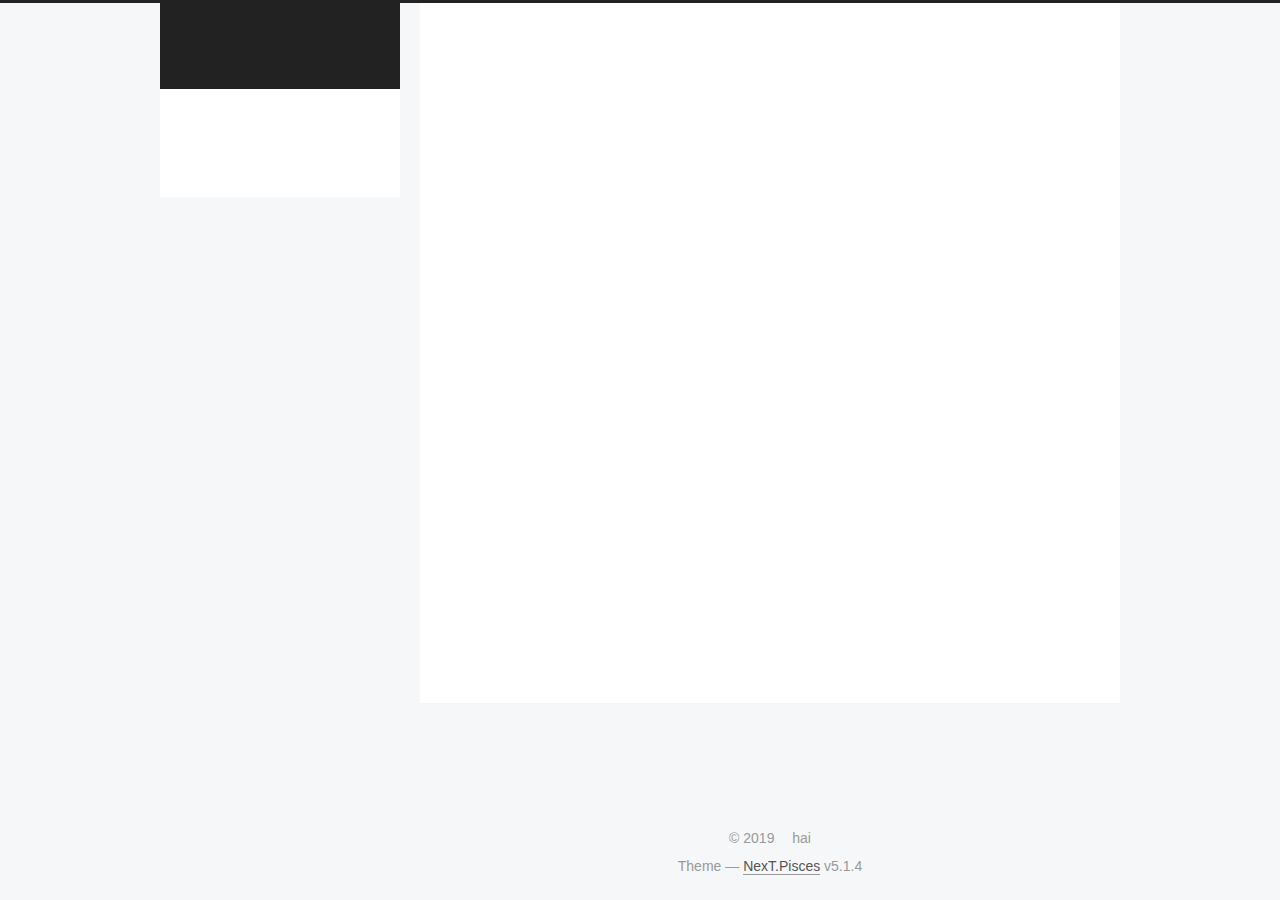
==== commit b3c3a376: "Site updated: 2019-07-11 02:17:14" ====
--- a/archives/index.html
+++ b/archives/index.html
@@ -80,12 +80,12 @@
 
 
 <meta property="og:type" content="website">
-<meta property="og:title" content="Hexo">
+<meta property="og:title" content="我的qq空间">
 <meta property="og:url" content="http://yoursite.com/archives/index.html">
-<meta property="og:site_name" content="Hexo">
+<meta property="og:site_name" content="我的qq空间">
 <meta property="og:locale" content="default">
 <meta name="twitter:card" content="summary">
-<meta name="twitter:title" content="Hexo">
+<meta name="twitter:title" content="我的qq空间">
 
 
 
@@ -121,7 +121,7 @@
 
 
 
-  <title>Archive | Hexo</title>
+  <title>Archive | 我的qq空间</title>
   
 
 
@@ -151,7 +151,7 @@
     <div class="custom-logo-site-title">
       <a href="/" class="brand" rel="start">
         <span class="logo-line-before"><i></i></span>
-        <span class="site-title">Hexo</span>
+        <span class="site-title">我的qq空间</span>
         <span class="logo-line-after"><i></i></span>
       </a>
     </div>
@@ -227,7 +227,7 @@
         
           
         
-        Um..! 2 posts in total. Keep on posting.
+        Um..! 1 post. Keep on posting.
       </span>
 
       
@@ -261,41 +261,6 @@
 
       <div class="post-meta">
         <time class="post-time" itemprop="dateCreated" datetime="2019-07-11T01:04:57-07:00" content="2019-07-11">
-          07-11
-        </time>
-      </div>
-
-    </header>
-  </article>
-
-
-
-      
-
-        
-        
-        
-
-        
-        
-
-        
-
-  <article class="post post-type-normal" itemscope itemtype="http://schema.org/Article">
-    <header class="post-header">
-
-      <h2 class="post-title">
-        
-            <a class="post-title-link" href="/2019/07/11/hello-world/" itemprop="url">
-              
-                <span itemprop="name">Hello World</span>
-              
-            </a>
-        
-      </h2>
-
-      <div class="post-meta">
-        <time class="post-time" itemprop="dateCreated" datetime="2019-07-11T00:15:11-07:00" content="2019-07-11">
           07-11
         </time>
       </div>
@@ -347,7 +312,7 @@
         <div class="site-overview">
           <div class="site-author motion-element" itemprop="author" itemscope itemtype="http://schema.org/Person">
             
-              <p class="site-author-name" itemprop="name">John Doe</p>
+              <p class="site-author-name" itemprop="name">hai</p>
               <p class="site-description motion-element" itemprop="description"></p>
           </div>
 
@@ -358,7 +323,7 @@
               
                 <a href="/archives/">
               
-                  <span class="site-state-item-count">2</span>
+                  <span class="site-state-item-count">1</span>
                   <span class="site-state-item-name">posts</span>
                 </a>
               </div>
@@ -403,17 +368,13 @@
   <span class="with-love">
     <i class="fa fa-user"></i>
   </span>
-  <span class="author" itemprop="copyrightHolder">John Doe</span>
+  <span class="author" itemprop="copyrightHolder">hai</span>
 
   
 </div>
 
 
-  <div class="powered-by">Powered by <a class="theme-link" target="_blank" href="https://hexo.io">Hexo</a></div>
-
-
-
-  <span class="post-meta-divider">|</span>
+
 
 
 
--- a/css/main.css
+++ b/css/main.css
@@ -1823,7 +1823,7 @@
   width: 4px;
   height: 4px;
   border-radius: 50%;
-  background: #ffdeff;
+  background: #1affc6;
 }
 .links-of-blogroll {
   font-size: 13px;
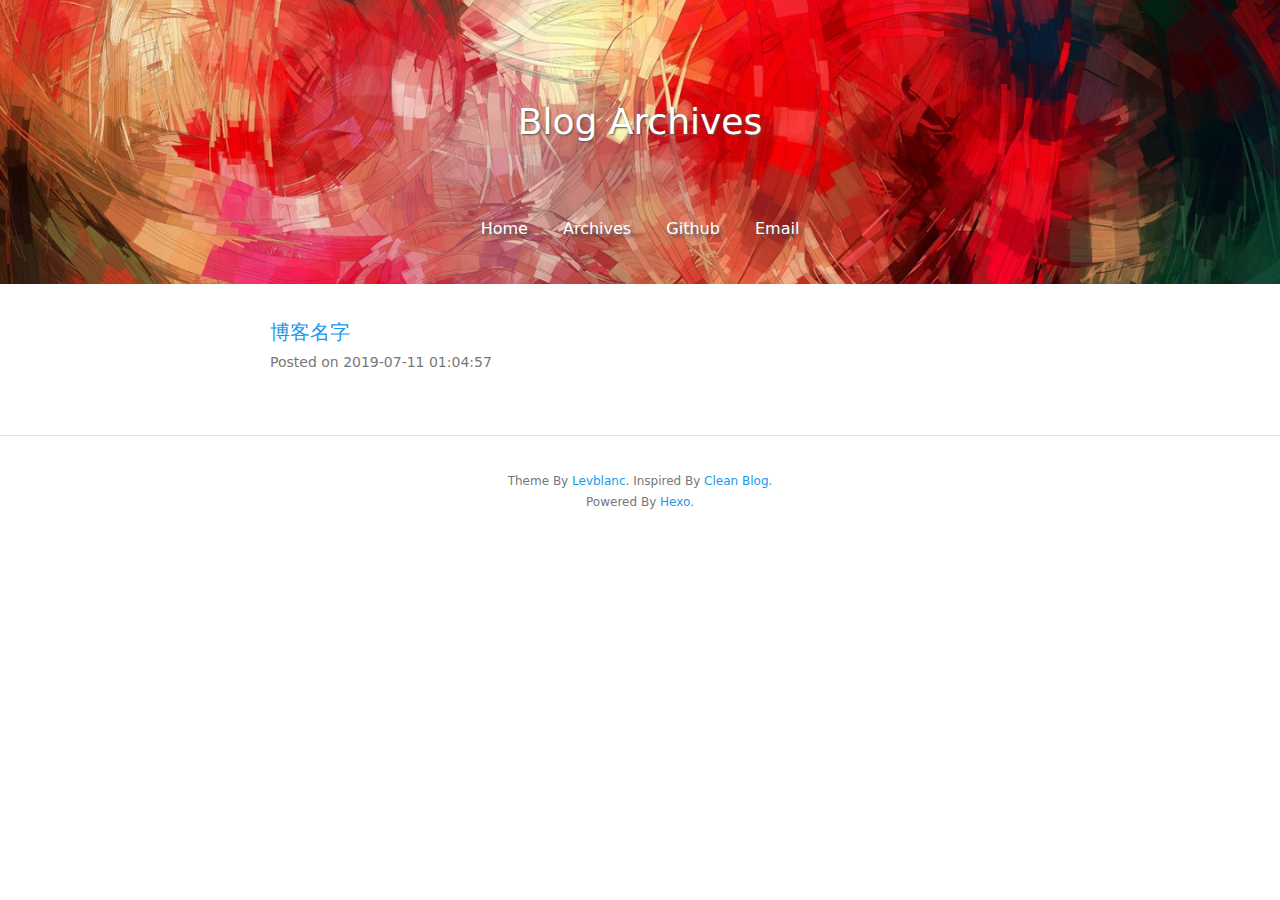
==== commit 45255f20: "Site updated: 2019-07-14 19:39:23" ====
--- a/archives/index.html
+++ b/archives/index.html
@@ -1,552 +1,153 @@
 <!DOCTYPE html>
-
-
-
+<html>
+  <!-- Html Head Tag-->
+  <head><meta name="generator" content="Hexo 3.9.0">
+  <meta charset="UTF-8">
+  <meta http-equiv="X-UA-Compatible" content="IE=edge">
+  <meta name="viewport" content="width=device-width, initial-scale=1">
+  <meta name="description" content>
+  <meta name="author" content="hai">
+  <!-- Open Graph Data -->
+  <meta property="og:title" content="我的qq空间">
+  <meta property="og:description" content>
+  <meta property="og:site_name" content="我的qq空间">
+  <meta property="og:type" content="website">
+  <meta property="og:image" content="http://yoursite.com">
+  
+    <link rel="alternate" href="/atom.xml" title="我的qq空间" type="application/atom+xml">
+  
+  
+    <link rel="icon" href="/favicon.png">
   
 
+  <!-- Site Title -->
+  <title>我的qq空间</title>
 
-<html class="theme-next pisces use-motion" lang>
-<head><meta name="generator" content="Hexo 3.9.0">
-  <meta charset="UTF-8">
-<meta http-equiv="X-UA-Compatible" content="IE=edge">
-<meta name="viewport" content="width=device-width, initial-scale=1, maximum-scale=1">
-<meta name="theme-color" content="#222">
+  <!-- Bootstrap CSS -->
+  <link rel="stylesheet" href="/css/bootstrap.min.css">
+  <!-- Custom CSS -->
+  
+  <link rel="stylesheet" href="/css/style.light.css">
 
-
-
-
-
-
-
-
-
-<meta http-equiv="Cache-Control" content="no-transform">
-<meta http-equiv="Cache-Control" content="no-siteapp">
-
-
-
-
-
-
-
-
-
-
-
-
-
-
-
-
+  <!-- Google Analytics -->
   
-  
-  <link href="/lib/fancybox/source/jquery.fancybox.css?v=2.1.5" rel="stylesheet" type="text/css">
-
-
-
-
-
-
-
-<link href="/lib/font-awesome/css/font-awesome.min.css?v=4.6.2" rel="stylesheet" type="text/css">
-
-<link href="/css/main.css?v=5.1.4" rel="stylesheet" type="text/css">
-
-
-  <link rel="apple-touch-icon" sizes="180x180" href="/images/apple-touch-icon-next.png?v=5.1.4">
-
-
-  <link rel="icon" type="image/png" sizes="32x32" href="/images/favicon-32x32-next.png?v=5.1.4">
-
-
-  <link rel="icon" type="image/png" sizes="16x16" href="/images/favicon-16x16-next.png?v=5.1.4">
-
-
-  <link rel="mask-icon" href="/images/logo.svg?v=5.1.4" color="#222">
-
-
-
-
-
-  <meta name="keywords" content="Hexo, NexT">
-
-
-
-
-
-
-
-
-
-
-<meta property="og:type" content="website">
-<meta property="og:title" content="我的qq空间">
-<meta property="og:url" content="http://yoursite.com/archives/index.html">
-<meta property="og:site_name" content="我的qq空间">
-<meta property="og:locale" content="default">
-<meta name="twitter:card" content="summary">
-<meta name="twitter:title" content="我的qq空间">
-
-
-
-<script type="text/javascript" id="hexo.configurations">
-  var NexT = window.NexT || {};
-  var CONFIG = {
-    root: '/',
-    scheme: 'Pisces',
-    version: '5.1.4',
-    sidebar: {"position":"left","display":"post","offset":12,"b2t":false,"scrollpercent":false,"onmobile":false},
-    fancybox: true,
-    tabs: true,
-    motion: {"enable":true,"async":false,"transition":{"post_block":"fadeIn","post_header":"slideDownIn","post_body":"slideDownIn","coll_header":"slideLeftIn","sidebar":"slideUpIn"}},
-    duoshuo: {
-      userId: '0',
-      author: 'Author'
-    },
-    algolia: {
-      applicationID: '',
-      apiKey: '',
-      indexName: '',
-      hits: {"per_page":10},
-      labels: {"input_placeholder":"Search for Posts","hits_empty":"We didn't find any results for the search: ${query}","hits_stats":"${hits} results found in ${time} ms"}
-    }
-  };
-</script>
-
-
-
-  <link rel="canonical" href="http://yoursite.com/archives/">
-
-
-
-
-
-  <title>Archive | 我的qq空间</title>
-  
-
-
-
-
-
-
-
 
 </head>
 
-<body itemscope itemtype="http://schema.org/WebPage" lang="default">
-
-  
-  
-    
-  
-
-  <div class="container sidebar-position-left page-archive">
-    <div class="headband"></div>
-
-    <header id="header" class="header" itemscope itemtype="http://schema.org/WPHeader">
-      <div class="header-inner"><div class="site-brand-wrapper">
-  <div class="site-meta ">
-    
-
-    <div class="custom-logo-site-title">
-      <a href="/" class="brand" rel="start">
-        <span class="logo-line-before"><i></i></span>
-        <span class="site-title">我的qq空间</span>
-        <span class="logo-line-after"><i></i></span>
-      </a>
-    </div>
-      
-        <p class="site-subtitle"></p>
-      
-  </div>
-
-  <div class="site-nav-toggle">
-    <button>
-      <span class="btn-bar"></span>
-      <span class="btn-bar"></span>
-      <span class="btn-bar"></span>
-    </button>
-  </div>
-</div>
-
-<nav class="site-nav">
-  
-
-  
-    <ul id="menu" class="menu">
-      
-        
-        <li class="menu-item menu-item-home">
-          <a href="/" rel="section">
-            
-              <i class="menu-item-icon fa fa-fw fa-home"></i> <br>
-            
-            Home
-          </a>
-        </li>
-      
-        
-        <li class="menu-item menu-item-archives">
-          <a href="/archives/" rel="section">
-            
-              <i class="menu-item-icon fa fa-fw fa-archive"></i> <br>
-            
-            Archives
-          </a>
-        </li>
-      
-
-      
-    </ul>
-  
-
-  
-</nav>
+  <body>
+    <!-- Archive Header -->
+<!-- Page Header -->
 
 
+<header class="site-header header-background" style="background-image: url(/img/default-banner-dark.jpg)">
+  <div class="container">
+    <div class="row">
+      <div class="col-lg-8 col-lg-offset-2 col-md-10 col-md-offset-1">
+        <div class="page-title with-background-image">
+          <p class="title">Blog Archives</p>
+          <p class="subtitle"></p>
+        </div>
+        <div class="site-menu with-background-image">
+          <ul>
+            
+              <li>
+                <a href="/">
+                  
+                  Home
+                  
+                </a>
+              </li>
+            
+              <li>
+                <a href="/archives">
+                  
+                  Archives
+                  
+                </a>
+              </li>
+            
+              <li>
+                <a href="https://github.com/<your-github-username>">
+                  
+                  Github
+                  
+                </a>
+              </li>
+            
+              <li>
+                <a href="mailto:<your-email-address>">
+                  
+                  Email
+                  
+                </a>
+              </li>
+            
+          </ul>
+        </div>
+      </div>
+    </div>
+  </div>
+</header>
 
- </div>
-    </header>
-
-    <main id="main" class="main">
-      <div class="main-inner">
-        <div class="content-wrap">
-          <div id="content" class="content">
-            
-
-  
-  
-  
-  <div class="post-block archive">
-    <div id="posts" class="posts-collapse">
-      <span class="archive-move-on"></span>
-
-      <span class="archive-page-counter">
-        
-        
-        
-          
-        
-        Um..! 1 post. Keep on posting.
-      </span>
-
+<!-- Archive List -->
+<div class="container">
+  <div class="row">
+    <div class="col-lg-8 col-lg-offset-2 col-md-10 col-md-offset-1">
       
-
-        
-        
-        
-
-        
-          
-          <div class="collection-title">
-            <h1 class="archive-year" id="archive-year-2019">2019</h1>
-          </div>
-        
-        
-
-        
-
-  <article class="post post-type-normal" itemscope itemtype="http://schema.org/Article">
-    <header class="post-header">
-
-      <h2 class="post-title">
-        
-            <a class="post-title-link" href="/2019/07/11/博客名字/" itemprop="url">
-              
-                <span itemprop="name">博客名字</span>
-              
-            </a>
-        
-      </h2>
-
-      <div class="post-meta">
-        <time class="post-time" itemprop="dateCreated" datetime="2019-07-11T01:04:57-07:00" content="2019-07-11">
-          07-11
-        </time>
-      </div>
-
-    </header>
-  </article>
-
-
+        <div class="archive-item">
+  <a href="/2019/07/11/博客名字/" class="post-title">
+    博客名字
+  </a>
+  <div class="date text-muted">Posted on 2019-07-11 01:04:57</div>
+</div>
 
       
 
     </div>
   </div>
-  
-  
-  
-
-  
-
-
-
-          </div>
+</div>
+<!-- Pagination -->
+<div class="container">
+  <div class="row">
+    <div class="col-lg-10 col-md-10 col-md-offset-1">
+      <ul class="pagination">
           
-
-
           
-
-        </div>
-        
-          
-  
-  <div class="sidebar-toggle">
-    <div class="sidebar-toggle-line-wrap">
-      <span class="sidebar-toggle-line sidebar-toggle-line-first"></span>
-      <span class="sidebar-toggle-line sidebar-toggle-line-middle"></span>
-      <span class="sidebar-toggle-line sidebar-toggle-line-last"></span>
+      </ul>
     </div>
   </div>
-
-  <aside id="sidebar" class="sidebar">
-    
-    <div class="sidebar-inner">
-
-      
-
-      
-
-      <section class="site-overview-wrap sidebar-panel sidebar-panel-active">
-        <div class="site-overview">
-          <div class="site-author motion-element" itemprop="author" itemscope itemtype="http://schema.org/Person">
-            
-              <p class="site-author-name" itemprop="name">hai</p>
-              <p class="site-description motion-element" itemprop="description"></p>
-          </div>
-
-          <nav class="site-state motion-element">
-
-            
-              <div class="site-state-item site-state-posts">
-              
-                <a href="/archives/">
-              
-                  <span class="site-state-item-count">1</span>
-                  <span class="site-state-item-name">posts</span>
-                </a>
-              </div>
-            
-
-            
-
-            
-
-          </nav>
-
-          
-
-          
-
-          
-          
-
-          
-          
-
-          
-
-        </div>
-      </section>
-
-      
-
-      
-
-    </div>
-  </aside>
-
-
-        
-      </div>
-    </main>
-
-    <footer id="footer" class="footer">
-      <div class="footer-inner">
-        <div class="copyright">&copy; <span itemprop="copyrightYear">2019</span>
-  <span class="with-love">
-    <i class="fa fa-user"></i>
-  </span>
-  <span class="author" itemprop="copyrightHolder">hai</span>
-
-  
 </div>
 
 
 
+    <!-- Footer -->
+<footer>
+  <div class="container">
+    <div class="row">
+      <div class="col-lg-8 col-lg-offset-2 col-md-10 col-md-offset-1">
+        <p class="copyright text-muted">
+          Theme By <a target="_blank" href="https://github.com/levblanc">Levblanc.</a>
+          Inspired By <a target="_blank" href="https://github.com/klugjo/hexo-theme-clean-blog">Clean Blog.</a>
+        <p class="copyright text-muted">
+          Powered By <a target="_blank" href="https://hexo.io/">Hexo.</a>
+        </p>
+      </div>
+    </div>
+  </div>
+</footer>
 
 
-
-  <div class="theme-info">Theme &mdash; <a class="theme-link" target="_blank" href="https://github.com/iissnan/hexo-theme-next">NexT.Pisces</a> v5.1.4</div>
-
-
-
-
-        
-
-
-
-
-
-
-
-        
-      </div>
-    </footer>
-
-    
-      <div class="back-to-top">
-        <i class="fa fa-arrow-up"></i>
-        
-      </div>
-    
-
-    
-
-  </div>
-
-  
-
-<script type="text/javascript">
-  if (Object.prototype.toString.call(window.Promise) !== '[object Function]') {
-    window.Promise = null;
-  }
+    <!-- After Footer Scripts -->
+<script src="/js/highlight.pack.js"></script>
+<script>
+  document.addEventListener("DOMContentLoaded", function(event) {
+    var codeBlocks = Array.prototype.slice.call(document.getElementsByTagName('pre'))
+    codeBlocks.forEach(function(block, index) {
+      hljs.highlightBlock(block);
+    });
+  });
 </script>
 
+  </body>
+</html>
 
-
-
-
-
-
-
-
-  
-
-
-
-
-
-
-
-
-
-
-
-
-  
-  
-    <script type="text/javascript" src="/lib/jquery/index.js?v=2.1.3"></script>
-  
-
-  
-  
-    <script type="text/javascript" src="/lib/fastclick/lib/fastclick.min.js?v=1.0.6"></script>
-  
-
-  
-  
-    <script type="text/javascript" src="/lib/jquery_lazyload/jquery.lazyload.js?v=1.9.7"></script>
-  
-
-  
-  
-    <script type="text/javascript" src="/lib/velocity/velocity.min.js?v=1.2.1"></script>
-  
-
-  
-  
-    <script type="text/javascript" src="/lib/velocity/velocity.ui.min.js?v=1.2.1"></script>
-  
-
-  
-  
-    <script type="text/javascript" src="/lib/fancybox/source/jquery.fancybox.pack.js?v=2.1.5"></script>
-  
-
-
-  
-
-
-  <script type="text/javascript" src="/js/src/utils.js?v=5.1.4"></script>
-
-  <script type="text/javascript" src="/js/src/motion.js?v=5.1.4"></script>
-
-
-
-  
-  
-
-
-  <script type="text/javascript" src="/js/src/affix.js?v=5.1.4"></script>
-
-  <script type="text/javascript" src="/js/src/schemes/pisces.js?v=5.1.4"></script>
-
-
-
-  
-
-  
-
-
-  <script type="text/javascript" src="/js/src/bootstrap.js?v=5.1.4"></script>
-
-
-
-  
-
-
-  
-
-
-
-
-	
-
-
-
-
-
-  
-
-
-
-
-
-  
-
-
-
-
-
-
-
-
-
-
-
-
-  
-
-
-
-
-
-  
-
-  
-
-  
-
-  
-  
-
-  
-
-  
-
-  
-
-</body>
-</html>
--- a/css/style.light.css
+++ b/css/style.light.css
@@ -0,0 +1,749 @@
+/* basic colors */
+/* theme colors */
+/* modify value of $theme-color to get different theme colors */
+/* typo.css from https://github.com/sofish/typo.css */
+
+@charset "utf-8";
+
+/* 防止用户自定义背景颜色对网页的影响，添加让用户可以自定义字体 */
+html {
+  color: #333;
+  background: #fff;
+  -webkit-text-size-adjust: 100%;
+  -ms-text-size-adjust: 100%;
+  text-rendering: optimizelegibility;
+}
+
+/* 如果你的项目仅支持 IE9+ | Chrome | Firefox 等，推荐在 <html> 中添加 .borderbox 这个 class */
+html.borderbox *, html.borderbox *:before, html.borderbox *:after {
+  -moz-box-sizing: border-box;
+  -webkit-box-sizing: border-box;
+  box-sizing: border-box;
+}
+
+/* 内外边距通常让各个浏览器样式的表现位置不同 */
+body, dl, dt, dd, ul, ol, li, h1, h2, h3, h4, h5, h6, pre, code, form, fieldset, legend, input, textarea, p, blockquote, th, td, hr, button, article, aside, details, figcaption, figure, footer, header, menu, nav, section {
+  margin: 0;
+  padding: 0;
+}
+
+/* 重设 HTML5 标签, IE 需要在 js 中 createElement(TAG) */
+article, aside, details, figcaption, figure, footer, header, menu, nav, section {
+  display: block;
+}
+
+/* HTML5 媒体文件跟 img 保持一致 */
+audio, canvas, video {
+  display: inline-block;
+}
+
+/* 要注意表单元素并不继承父级 font 的问题 */
+body, button, input, select, textarea {
+  font: 300 1rem/1.8 PingFang SC, Lantinghei SC, Microsoft Yahei, Hiragino Sans GB, Microsoft Sans Serif, WenQuanYi Micro Hei, sans;
+}
+
+button::-moz-focus-inner,
+input::-moz-focus-inner {
+  padding: 0;
+  border: 0;
+}
+
+/* 去掉各Table cell 的边距并让其边重合 */
+table {
+  border-collapse: collapse;
+  border-spacing: 0;
+}
+
+/* 去除默认边框 */
+fieldset, img {
+  border: 0;
+}
+
+/* 块/段落引用 */
+blockquote {
+  position: relative;
+  color: #999;
+  font-weight: 400;
+  border-left: 1px solid #1abc9c;
+  padding-left: 1em;
+  margin: 1em 3em 1em 2em;
+}
+
+@media only screen and ( max-width: 640px ) {
+  blockquote {
+    margin: 1em 0;
+  }
+}
+
+/* Firefox 以外，元素没有下划线，需添加 */
+acronym, abbr {
+  border-bottom: 1px dotted;
+  font-variant: normal;
+}
+
+/* 添加鼠标问号，进一步确保应用的语义是正确的（要知道，交互他们也有洁癖，如果你不去掉，那得多花点口舌） */
+abbr {
+  cursor: help;
+}
+
+/* 一致的 del 样式 */
+del {
+  text-decoration: line-through;
+}
+
+address, caption, cite, code, dfn, em, th, var {
+  font-style: normal;
+  font-weight: 400;
+}
+
+/* 去掉列表前的标识, li 会继承，大部分网站通常用列表来很多内容，所以应该当去 */
+ul, ol {
+  list-style: none;
+}
+
+/* 对齐是排版最重要的因素, 别让什么都居中 */
+caption, th {
+  text-align: left;
+}
+
+q:before, q:after {
+  content: '';
+}
+
+/* 统一上标和下标 */
+sub, sup {
+  font-size: 75%;
+  line-height: 0;
+  position: relative;
+}
+
+:root sub, :root sup {
+  vertical-align: baseline; /* for ie9 and other modern browsers */
+}
+
+sup {
+  top: -0.5em;
+}
+
+sub {
+  bottom: -0.25em;
+}
+
+/* 让链接在 hover 状态下显示下划线 */
+// a {
+//   color: #1abc9c;
+// }
+
+// a:hover {
+//   text-decoration: underline;
+// }
+
+// .typo a {
+//   border-bottom: 1px solid #1abc9c;
+// }
+
+// .typo a:hover {
+//   border-bottom-color: #555;
+//   color: #555;
+//   text-decoration: none;
+// }
+
+/* 默认不显示下划线，保持页面简洁 */
+ins, a {
+  text-decoration: none;
+}
+
+/* 专名号：虽然 u 已经重回 html5 Draft，但在所有浏览器中都是可以使用的，
+ * 要做到更好，向后兼容的话，添加 class="typo-u" 来显示专名号
+ * 关于 <u> 标签：http://www.whatwg.org/specs/web-apps/current-work/multipage/text-level-semantics.html#the-u-element
+ * 被放弃的是 4，之前一直搞错 http://www.w3.org/TR/html401/appendix/changes.html#idx-deprecated
+ * 一篇关于 <u> 标签的很好文章：http://html5doctor.com/u-element/
+ */
+u, .typo-u {
+  text-decoration: underline;
+}
+
+/* 标记，类似于手写的荧光笔的作用 */
+mark {
+  background: #fffdd1;
+  border-bottom: 1px solid #ffedce;
+  padding: 2px;
+  margin: 0 5px;
+}
+
+/* 代码片断 */
+pre, code, pre tt {
+  font-family: Courier, 'Courier New', monospace;
+}
+
+pre {
+  background: #f8f8f8;
+  border: 1px solid #ddd;
+  padding: 1em 1.5em;
+  display: block;
+  -webkit-overflow-scrolling: touch;
+}
+
+/* 一致化 horizontal rule */
+hr {
+  border: none;
+  border-bottom: 1px solid #cfcfcf;
+  margin-bottom: 0.8em;
+  height: 10px;
+}
+
+/* 底部印刷体、版本等标记 */
+small, .typo-small,
+  /* 图片说明 */
+figcaption {
+  font-size: 0.9em;
+  color: #888;
+}
+
+strong, b {
+  font-weight: bold;
+  color: #000;
+}
+
+/* 可拖动文件添加拖动手势 */
+[draggable] {
+  cursor: move;
+}
+
+.clearfix:before, .clearfix:after {
+  content: "";
+  display: table;
+}
+
+.clearfix:after {
+  clear: both;
+}
+
+.clearfix {
+  zoom: 1;
+}
+
+/* 强制文本换行 */
+.textwrap, .textwrap td, .textwrap th {
+  word-wrap: break-word;
+  word-break: break-all;
+}
+
+.textwrap-table {
+  table-layout: fixed;
+}
+
+/* 提供 serif 版本的字体设置: iOS 下中文自动 fallback 到 sans-serif */
+.serif {
+  font-family: Palatino, Optima, Georgia, serif;
+}
+
+/* 保证块/段落之间的空白隔行 */
+.typo table, .typo p, .typo pre, .typo ul, .typo ol, .typo dl, .typo form, .typo hr,
+.typo-p, .typo-pre, .typo-ul, .typo-ol, .typo-dl, .typo-form, .typo-hr, .typo-table, blockquote {
+  margin-bottom: 1.2em
+}
+
+h1, h2, h3, h4, h5, h6 {
+  font-family: PingFang SC, Verdana, Helvetica Neue, Microsoft Yahei, Hiragino Sans GB, Microsoft Sans Serif, WenQuanYi Micro Hei, sans-serif;
+  font-weight: 100;
+  color: #000;
+  line-height: 1.35;
+}
+
+/* 标题应该更贴紧内容，并与其他块区分，margin 值要相应做优化 */
+.typo h1, .typo h2, .typo h3, .typo h4, .typo h5, .typo h6,
+.typo-h1, .typo-h2, .typo-h3, .typo-h4, .typo-h5, .typo-h6 {
+  margin-top: 1.2em;
+  margin-bottom: 0.6em;
+  line-height: 1.35;
+}
+
+.typo h1, .typo-h1 {
+  font-size: 2em;
+}
+
+.typo h2, .typo-h2 {
+  font-size: 1.8em;
+}
+
+.typo h3, .typo-h3 {
+  font-size: 1.6em;
+}
+
+.typo h4, .typo-h4 {
+  font-size: 1.4em;
+}
+
+.typo h5, .typo h6, .typo-h5, .typo-h6 {
+  font-size: 1.2em;
+}
+
+/* 在文章中，应该还原 ul 和 ol 的样式 */
+.typo ul, .typo-ul {
+  margin-left: 1.3em;
+  list-style: disc;
+}
+
+.typo ol, .typo-ol {
+  list-style: decimal;
+  margin-left: 1.9em;
+}
+
+.typo li ul, .typo li ol, .typo-ul ul, .typo-ul ol, .typo-ol ul, .typo-ol ol {
+  margin-bottom: 0.8em;
+  margin-left: 2em;
+}
+
+.typo li ul, .typo-ul ul, .typo-ol ul {
+  list-style: circle;
+}
+
+/* 同 ul/ol，在文章中应用 table 基本格式 */
+// .typo table th,
+// .typo table td,
+.typo-table th,
+.typo-table td,
+.typo table caption {
+  border: 1px solid #ddd;
+  padding: 0.5em 1em;
+  color: #666;
+}
+
+
+// .typo table th,
+.typo-table th {
+  background: #fbfbfb;
+}
+
+// .typo table thead th,
+.typo-table thead th {
+  background: #f1f1f1;
+}
+
+.typo table caption {
+  border-bottom: none;
+}
+
+/* 去除 webkit 中 input 和 textarea 的默认样式  */
+.typo-input, .typo-textarea {
+  -webkit-appearance: none;
+  border-radius: 0;
+}
+
+.typo-em, .typo em, legend, caption {
+  color: #000;
+  font-weight: inherit;
+}
+
+/* 着重号，只能在少量（少于100个字符）且全是全角字符的情况下使用 */
+.typo-em {
+  position: relative;
+}
+
+.typo-em:after {
+  position: absolute;
+  top: 0.65em;
+  left: 0;
+  width: 100%;
+  overflow: hidden;
+  white-space: nowrap;
+  content: "・・・・・・・・・・・・・・・・・・・・・・・・・・・・・・・・・・・・・・・・・・・・・・・・・・・・・・・・・・・・・・・・・・・・・・・・・・・・・・・・・・・・・・・・・・・・・・・・・・・・";
+}
+
+/* Responsive images */
+.typo img {
+  max-width: 100%;
+}
+
+.hljs {
+  display: block;
+  overflow-x: auto;
+  padding: 0.5em;
+  background: #23241f;
+}
+.hljs,
+.hljs-tag,
+.hljs-subst {
+  color: #f8f8f2;
+}
+.hljs-strong,
+.hljs-emphasis {
+  color: #a8a8a2;
+}
+.hljs-bullet,
+.hljs-quote,
+.hljs-number,
+.hljs-regexp,
+.hljs-literal,
+.hljs-link {
+  color: #ae81ff;
+}
+.hljs-code,
+.hljs-title,
+.hljs-section,
+.hljs-selector-class {
+  color: #a6e22e;
+}
+.hljs-strong {
+  font-weight: bold;
+}
+.hljs-emphasis {
+  font-style: italic;
+}
+.hljs-keyword,
+.hljs-selector-tag,
+.hljs-name,
+.hljs-attr {
+  color: #f92672;
+}
+.hljs-symbol,
+.hljs-attribute {
+  color: #66d9ef;
+}
+.hljs-params,
+.hljs-class .hljs-title {
+  color: #f8f8f2;
+}
+.hljs-string,
+.hljs-type,
+.hljs-built_in,
+.hljs-builtin-name,
+.hljs-selector-id,
+.hljs-selector-attr,
+.hljs-selector-pseudo,
+.hljs-addition,
+.hljs-variable,
+.hljs-template-variable {
+  color: #e6db74;
+}
+.hljs-comment,
+.hljs-deletion,
+.hljs-meta {
+  color: #75715e;
+}
+.highlight {
+  overflow: auto;
+}
+.highlight table {
+  width: 100%;
+  max-width: 100%;
+}
+.highlight pre {
+  font-size: 0.8125rem;
+}
+.highlight .gutter {
+  width: 5%;
+  text-align: right;
+}
+.highlight .gutter pre {
+  border-top: 0;
+  border-bottom: 0;
+  border-left: 0;
+}
+.highlight .code {
+  width: 95%;
+}
+.highlight .code pre {
+  border: 0;
+}
+code {
+  color: #1999ec;
+  padding: 0 0.1875rem;
+  margin: 0 0.125rem;
+  border-radius: 0.1875rem;
+  background-color: #f0e8df;
+}
+@media only screen and (max-width: 414px) {
+  .highlight pre {
+    font-size: 0.75rem;
+  }
+}
+html,
+body {
+  color: #555;
+  background-color: #fff;
+  font-size: 100%; /* add PX (or original value) as backup */
+  font-size: 100%;
+}
+a {
+  color: #1999ec;
+}
+a:hover {
+  text-decoration: none;
+  color: #fff;
+  background-color: #1999ec;
+  transition: all 0.25s;
+  cursor: pointer;
+}
+strong {
+  color: #555;
+}
+h1,
+h2,
+h3,
+h4,
+h5,
+h6 {
+  color: #555;
+}
+.site-header {
+  padding: 2.5rem 0;
+  border-bottom: 1px solid #e1e1e1;
+  margin-bottom: 1.875rem;
+}
+.site-header.header-background {
+  border-bottom: 0;
+  background-color: #808080;
+  background-position: center center;
+  background-attachment: scroll;
+  -webkit-background-size: cover;
+  -moz-background-size: cover;
+  background-size: cover;
+  -o-background-size: cover;
+}
+.site-header .page-title {
+  color: #1999ec;
+  text-align: center;
+  text-shadow: 1px 1px 2px #555;
+}
+.site-header .page-title.with-background-image {
+  color: #fff;
+  padding: 3.125rem 0;
+}
+.site-header .page-title .title {
+  font-size: 2.25rem;
+}
+.site-menu {
+  text-align: center;
+  margin-top: 0.625rem;
+  text-shadow: 3px 3px 3px #555;
+}
+.site-menu ul {
+  margin: 0 auto;
+  padding: 0;
+}
+.site-menu ul > li {
+  display: inline-block;
+  margin-right: 0.625rem;
+}
+.site-menu ul > li:last-child {
+  margin-right: 0;
+}
+.site-menu ul > li > a {
+  padding: 0.1875rem 0.625rem;
+  border-radius: 0.125rem;
+}
+.site-menu.with-background-image a {
+  color: #fff;
+}
+@media only screen and (max-width: 414px) {
+  .site-header .page-title.with-background-image {
+    padding: 1.875rem 0;
+  }
+  .site-header .page-title .title {
+    font-size: 1.375rem;
+  }
+  .site-menu {
+    font-size: 1rem;
+  }
+  .site-menu ul li {
+    margin-right: 0;
+  }
+  .site-menu ul li > a {
+    padding: 0.1875rem 0.375rem;
+  }
+}
+.post-item-wrapper {
+  padding: 2.1875rem 0;
+  border-bottom: 1px solid #e1e1e1;
+  text-align: center;
+  overflow: hidden;
+}
+.post-item-wrapper:last-child {
+  border-bottom: none;
+}
+.post-item-wrapper .post-title {
+  display: inline-block;
+  padding: 0 0.625rem;
+  margin-bottom: 1.25rem;
+  font-size: 1.375rem;
+  text-align: center;
+  border-radius: 0.125rem;
+}
+.post-item-wrapper .post-excerpt {
+  overflow: hidden;
+}
+.post-item-wrapper .date-and-category,
+.post-item-wrapper .excerpt,
+.post-item-wrapper .tags {
+  float: left;
+}
+.post-item-wrapper .date-and-category,
+.post-item-wrapper .tags {
+  width: 14%;
+}
+.post-item-wrapper .excerpt {
+  width: 64%;
+  margin: 0 4%;
+  font-size: 0.875rem;
+  text-align: justify;
+}
+.post-item-wrapper .excerpt p {
+  margin-bottom: 0;
+}
+.post-item-wrapper .date-and-category {
+  font-size: 0.8125rem;
+  text-align: center;
+  border: 1px solid #1999ec;
+  border-radius: 0.1875rem;
+}
+.post-item-wrapper .date-and-category .date,
+.post-item-wrapper .date-and-category .categories {
+  padding: 0.125rem 0;
+}
+.post-item-wrapper .date-and-category .date {
+  color: #1999ec;
+}
+.post-item-wrapper .date-and-category .categories {
+  color: #fff;
+  background-color: #1999ec;
+}
+.post-item-wrapper .date-and-category .categories > a {
+  color: #fff;
+  background-color: #1999ec;
+}
+.post-item-wrapper .tags {
+  overflow: hidden;
+}
+.post-item-wrapper .tags .untagged,
+.post-item-wrapper .tags .tag {
+  display: inline-block;
+  font-size: 0.8125rem;
+  padding: 0 0.3125rem;
+  text-align: center;
+  border: 1px solid #1999ec;
+  border-radius: 0.1875rem;
+}
+.post-item-wrapper .tags .untagged {
+  color: #1999ec;
+}
+@media only screen and (max-width: 768px) {
+  .post-item-wrapper .date-and-category,
+  .post-item-wrapper .tags {
+    display: none;
+  }
+  .post-item-wrapper .excerpt {
+    width: 100%;
+    padding: 0 5%;
+    margin: 0;
+    float: none;
+  }
+  .post-item-wrapper .post-title {
+    font-size: 1.125rem;
+  }
+}
+.archive-item {
+  margin-bottom: 1.25rem;
+}
+.archive-item .post-title {
+  font-size: 1.25rem;
+  padding: 0 0.3125rem;
+  border-radius: 0.125rem;
+}
+.archive-item .date {
+  font-size: 0.875rem;
+  padding: 0 0.3125rem;
+}
+@media only screen and (max-width: 414px) {
+  .archive-item .post-title {
+    font-size: 1rem;
+  }
+  .archive-item .date {
+    font-size: 0.875rem;
+  }
+}
+.post-tags,
+.post-info {
+  font-size: 0.875rem;
+  font-style: italic;
+  text-align: center;
+}
+.post-info {
+  margin-bottom: 0.3125rem;
+}
+.post-info .info {
+  padding: 0 0.5rem;
+  border-right: 1px dotted #85878a;
+}
+.post-info .info:last-child {
+  border-right: none;
+}
+.post-info .categories a {
+  padding: 0.125rem 0.25rem;
+  border-radius: 0.125rem;
+}
+.post-tags {
+  font-style: italic;
+}
+.post-tags > a {
+  display: inline-block;
+  padding: 0 0.25rem;
+  margin-right: 0.125rem;
+  border-radius: 0.125rem;
+}
+.post-content {
+  padding-top: 2.5rem;
+  padding-bottom: 2.5rem;
+  font-size: 0.9375rem;
+}
+@media only screen and (max-width: 414px) {
+  .post-tags,
+  .post-info {
+    font-size: 0.75rem;
+  }
+  .post-tags .info,
+  .post-info .info {
+    padding: 0 0.3125rem;
+  }
+  .post-tags .time,
+  .post-info .time {
+    display: none;
+  }
+  .post-content {
+    font-size: 0.78125rem;
+  }
+}
+footer {
+  padding: 2.1875rem 0;
+  border-top: 1px solid #e1e1e1;
+  font-size: 0.75rem;
+  text-align: center;
+}
+.pagination {
+  display: block;
+  text-align: center;
+  overflow: hidden;
+}
+.pagination > li {
+  display: inline-block;
+}
+.pagination > li > a {
+  color: #1999ec;
+  background-color: #fff;
+  border: 1px solid #1999ec;
+  border-radius: 0.1875rem;
+}
+.pagination > li > a:hover {
+  color: #fff;
+  background-color: #1999ec;
+  border: 1px solid #1999ec;
+}
+.pagination > li > a span {
+  display: inline-block;
+}
+@media only screen and (max-width: 414px) {
+  .pagination {
+    font-size: 0.875rem;
+  }
+}
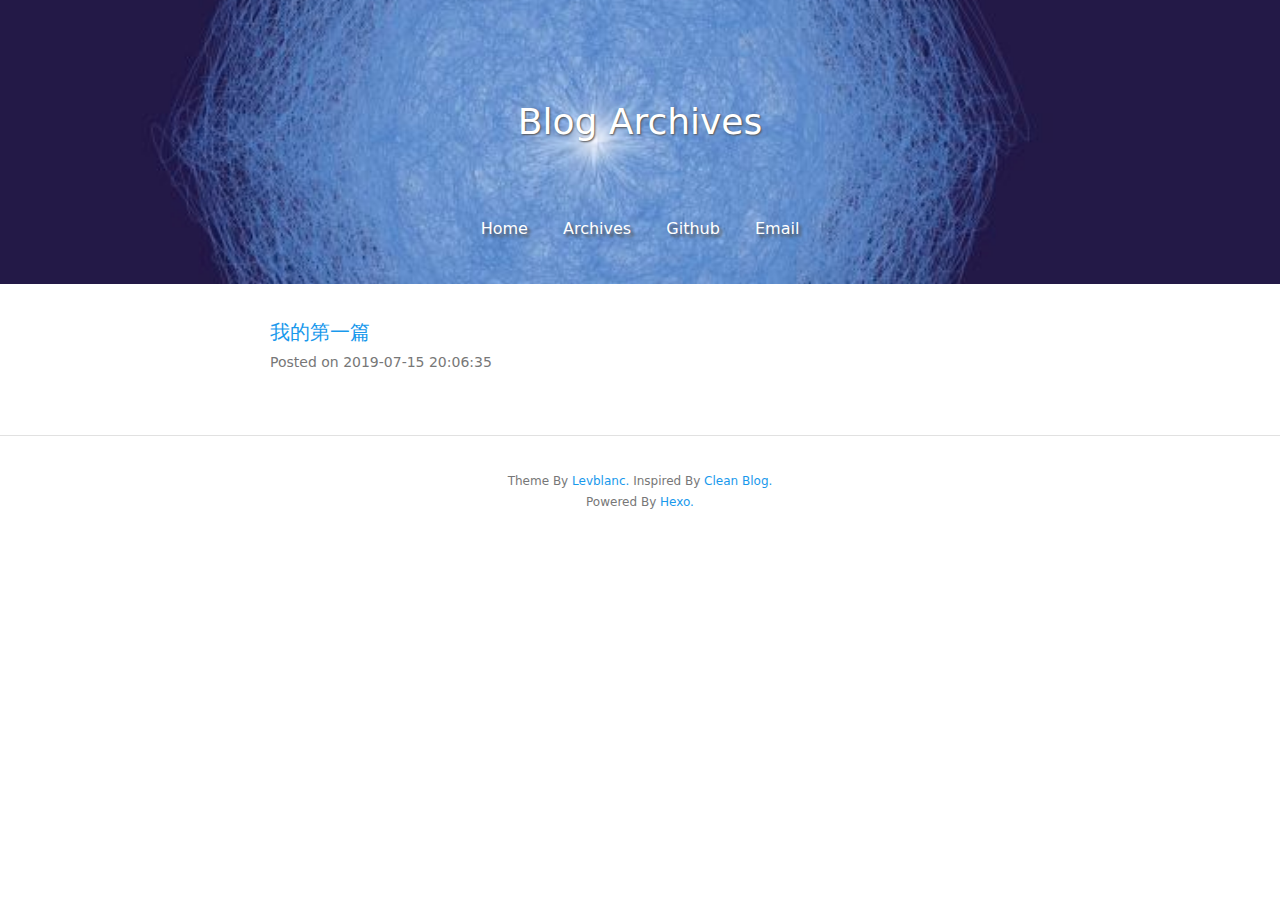
==== commit 45949447: "Site updated: 2019-07-15 20:07:00" ====
--- a/archives/index.html
+++ b/archives/index.html
@@ -8,20 +8,20 @@
   <meta name="description" content>
   <meta name="author" content="hai">
   <!-- Open Graph Data -->
-  <meta property="og:title" content="我的qq空间">
+  <meta property="og:title" content="我的博客">
   <meta property="og:description" content>
-  <meta property="og:site_name" content="我的qq空间">
+  <meta property="og:site_name" content="我的博客">
   <meta property="og:type" content="website">
   <meta property="og:image" content="http://yoursite.com">
   
-    <link rel="alternate" href="/atom.xml" title="我的qq空间" type="application/atom+xml">
+    <link rel="alternate" href="/atom.xml" title="我的博客" type="application/atom+xml">
   
   
     <link rel="icon" href="/favicon.png">
   
 
   <!-- Site Title -->
-  <title>我的qq空间</title>
+  <title>我的博客</title>
 
   <!-- Bootstrap CSS -->
   <link rel="stylesheet" href="/css/bootstrap.min.css">
@@ -95,10 +95,10 @@
     <div class="col-lg-8 col-lg-offset-2 col-md-10 col-md-offset-1">
       
         <div class="archive-item">
-  <a href="/2019/07/11/博客名字/" class="post-title">
-    博客名字
+  <a href="/2019/07/15/我的第一篇/" class="post-title">
+    我的第一篇
   </a>
-  <div class="date text-muted">Posted on 2019-07-11 01:04:57</div>
+  <div class="date text-muted">Posted on 2019-07-15 20:06:35</div>
 </div>
 
       
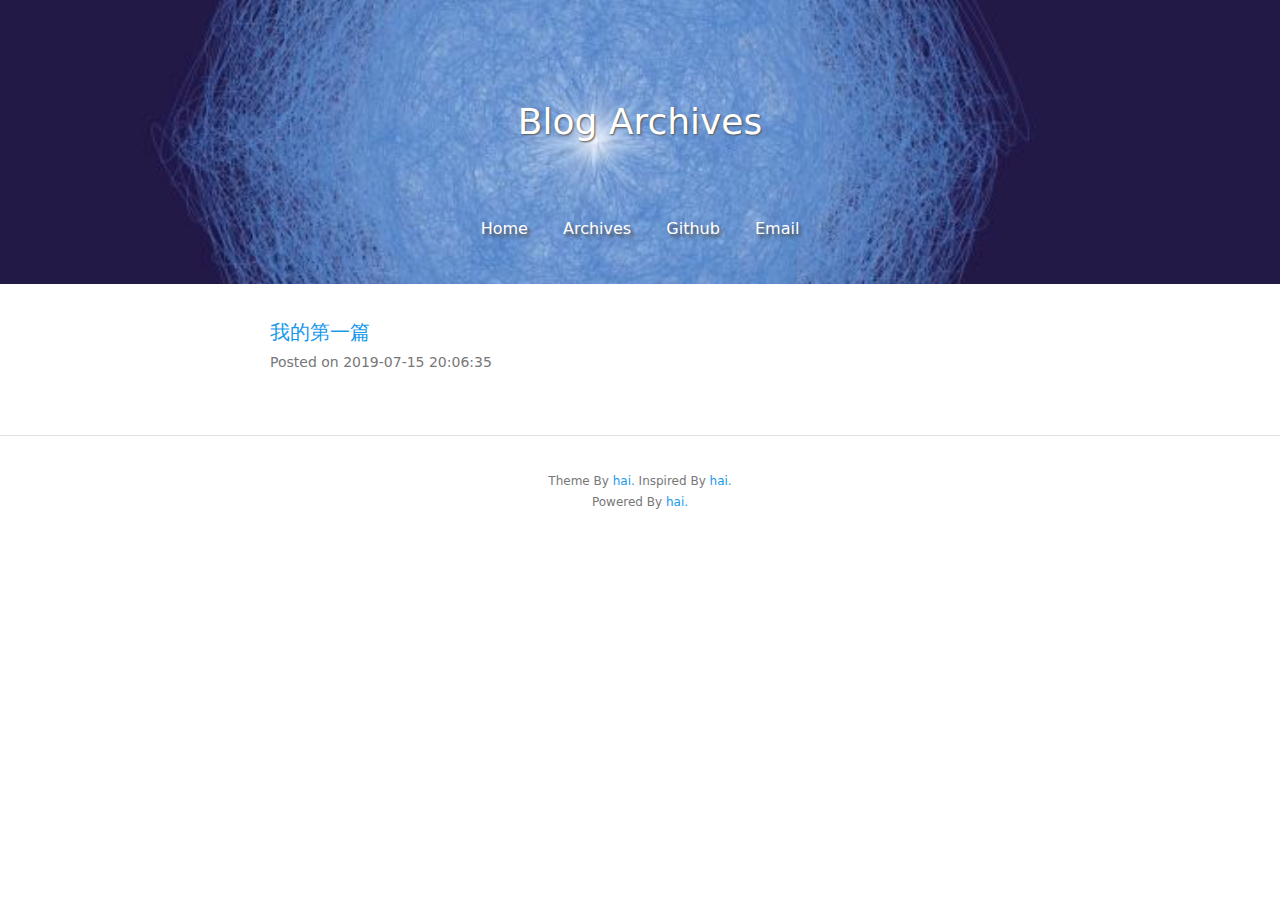
==== commit 283d96b7: "Site updated: 2019-07-18 02:29:56" ====
--- a/archives/index.html
+++ b/archives/index.html
@@ -67,7 +67,7 @@
               </li>
             
               <li>
-                <a href="https://github.com/<your-github-username>">
+                <a href="https://github.com/hongoogle">
                   
                   Github
                   
@@ -126,10 +126,10 @@
     <div class="row">
       <div class="col-lg-8 col-lg-offset-2 col-md-10 col-md-offset-1">
         <p class="copyright text-muted">
-          Theme By <a target="_blank" href="https://github.com/levblanc">Levblanc.</a>
-          Inspired By <a target="_blank" href="https://github.com/klugjo/hexo-theme-clean-blog">Clean Blog.</a>
+          Theme By <a target="_blank" href="https://hongoogle.github.io/">hai.</a>
+          Inspired By <a target="_blank" href="https://hongoogle.github.io">hai.</a>
         <p class="copyright text-muted">
-          Powered By <a target="_blank" href="https://hexo.io/">Hexo.</a>
+          Powered By <a target="_blank" href="https://hongoogle.github.io">hai.</a>
         </p>
       </div>
     </div>
